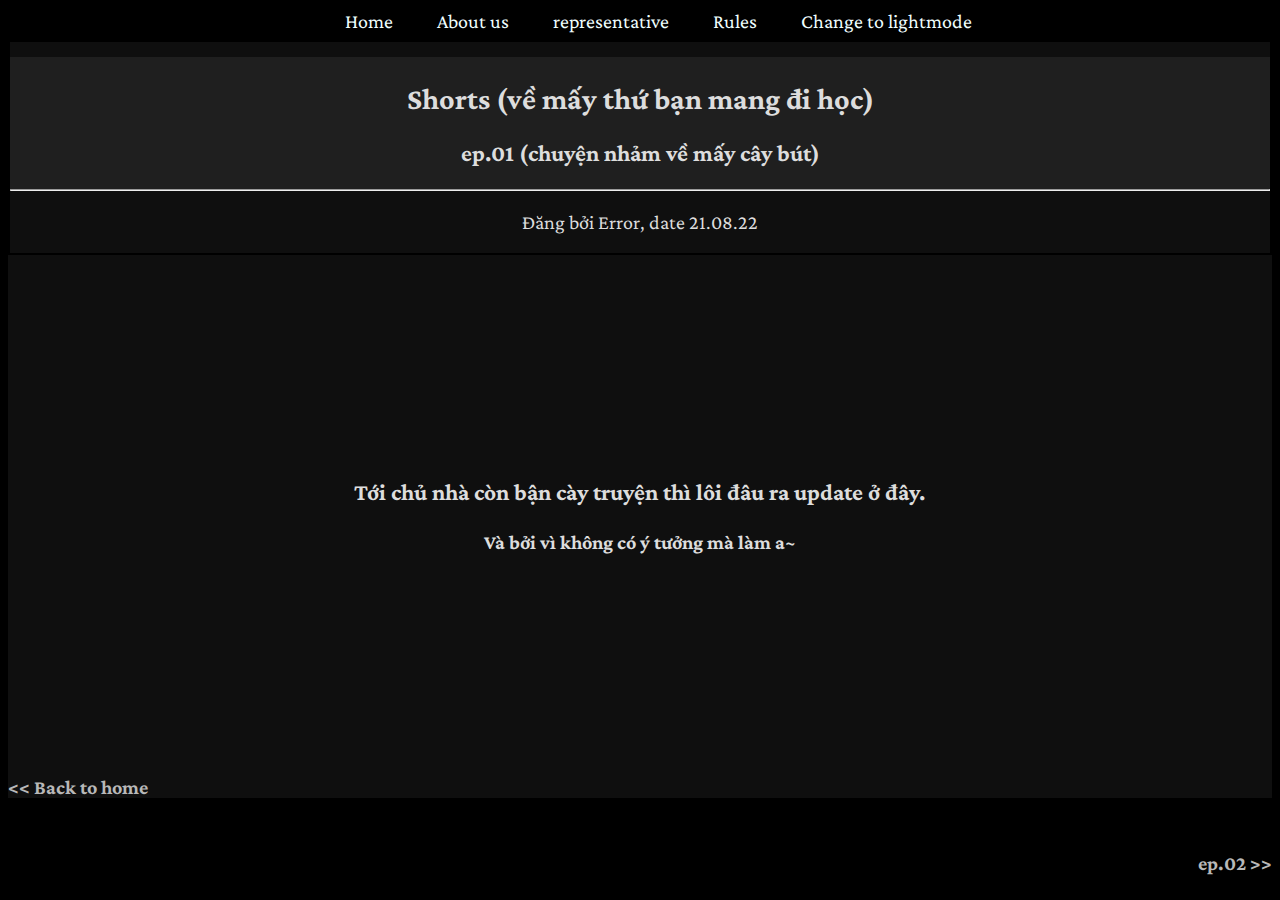
==== ep01.html @ 53e692dd "ErroronDarkmode" ====
!DOCTYPE html>
<html lang="en">
<head>
    <meta charset="UTF-8">
    <meta http-equiv="X-UA-Compatible" content="IE=edge">
    <meta name="viewport" content="width=device-width, initial-scale=1.0">
    <title>Ep01</title>
    <link rel="shortcut icon" href="icon.png">
    <link rel="stylesheet"
          href="https://fonts.googleapis.com/css2?family=Crimson+Pro">
          <link rel="stylesheet" href="./styleer.css">
    <style>
        body {
        font-family: 'Crimson Pro', serif;
        font-size: 20px;
      }

      .columm {
        float: left;
        width: 25%;
    }
    </style>
</head>

<body background="Untitled-1.png">
    <!--navi-bar-->

    <div class="indexS">

    <div class="navi-bar">
        <a href="index.html">Home</a>
        <a href="intro.html">About us</a>
        <a href="respresentative.html">representative</a> 
        <a href="Rules.html">Rules</a>  
        <a href="https://errorovo.github.io/Error/">Change to lightmode</a>
    </div>
    
<div style="border: 2px solid black; text-align: center;">

    <div style=" background-color: rgb(31, 31, 31);">
    <h2 style="padding-top: 25px;">Shorts (về mấy thứ bạn mang đi học)</h2>
    <h3>ep.01 (chuyện nhảm về mấy cây bút)</h3> <hr>
</div>

    <p class="alignContent">Đăng bởi Error, date 21.08.22</p>
</div>


    <!--content here-->
    <div class="alignContent"  style="padding-top: 200px; padding-bottom: 170px;"> 
        <h3>Tới chủ nhà còn bận cày truyện thì lôi đâu ra update ở đây.</h3>
        <h4>Và bởi vì không có ý tưởng mà làm a~</h4>
    </div>

    <!-- prev-->
<div>
    <a href="index.html"><h4 style="color: rgb(184, 184, 184)"><< Back to home</h4></a>
</div>

    <!--next-->
    <div>
        <a href=""><h4 style="color: rgb(184, 184, 184); float: right;">ep.02 >></h4></a>
    </div>

</div>
</body>
---- styleer.css ----
a{
    margin:0 20px ; color: azure; text-decoration: none
}

.navi-bar {
    position: fixed;
     background-color: black;
     text-align: center;
      padding: 10px;
       width: 100%;
        top: 0%;
}

.footer-it {
    display: flex;
    justify-content:space-evenly;
    flex-wrap: wrap;
    
    color: azure;
    background-color: rgb(29, 29, 29);
    padding: 20px;
    border: 2px dashed rgb(184, 184, 184);
}

.alignContent {
    text-align: center;
    text-decoration: none;
}

.linkin {
    display: flex;
    justify-content: space-around;
    flex-direction: row;
    float: left;
}

.linkin:hover {
    border: 2px solid black;
}

.descr {
    float: left;
    width: 25%;
    color: black;
    text-align: center;
    border: 2px solid rgb(184, 184, 184);
  }

.ep {
    color: black;
}

.ep:hover {
        border: 2px solid black;
}

.update {
    color: black;
    width: 460px;
    height: 170px;
    overflow-x: hidden;
    overflow-y: auto;
    text-align: center;
}

.indexS {
    color: rgb(221, 221, 221);
    background-color: rgb(15, 15, 15);
}

.warn {
    border: 2px solid black;
}

::-webkit-scrollbar {
    width: 7px;
  }

/* Handle */
::-webkit-scrollbar-thumb {
    background: rgb(116, 116, 116); 
    border-radius: 7px;
  }
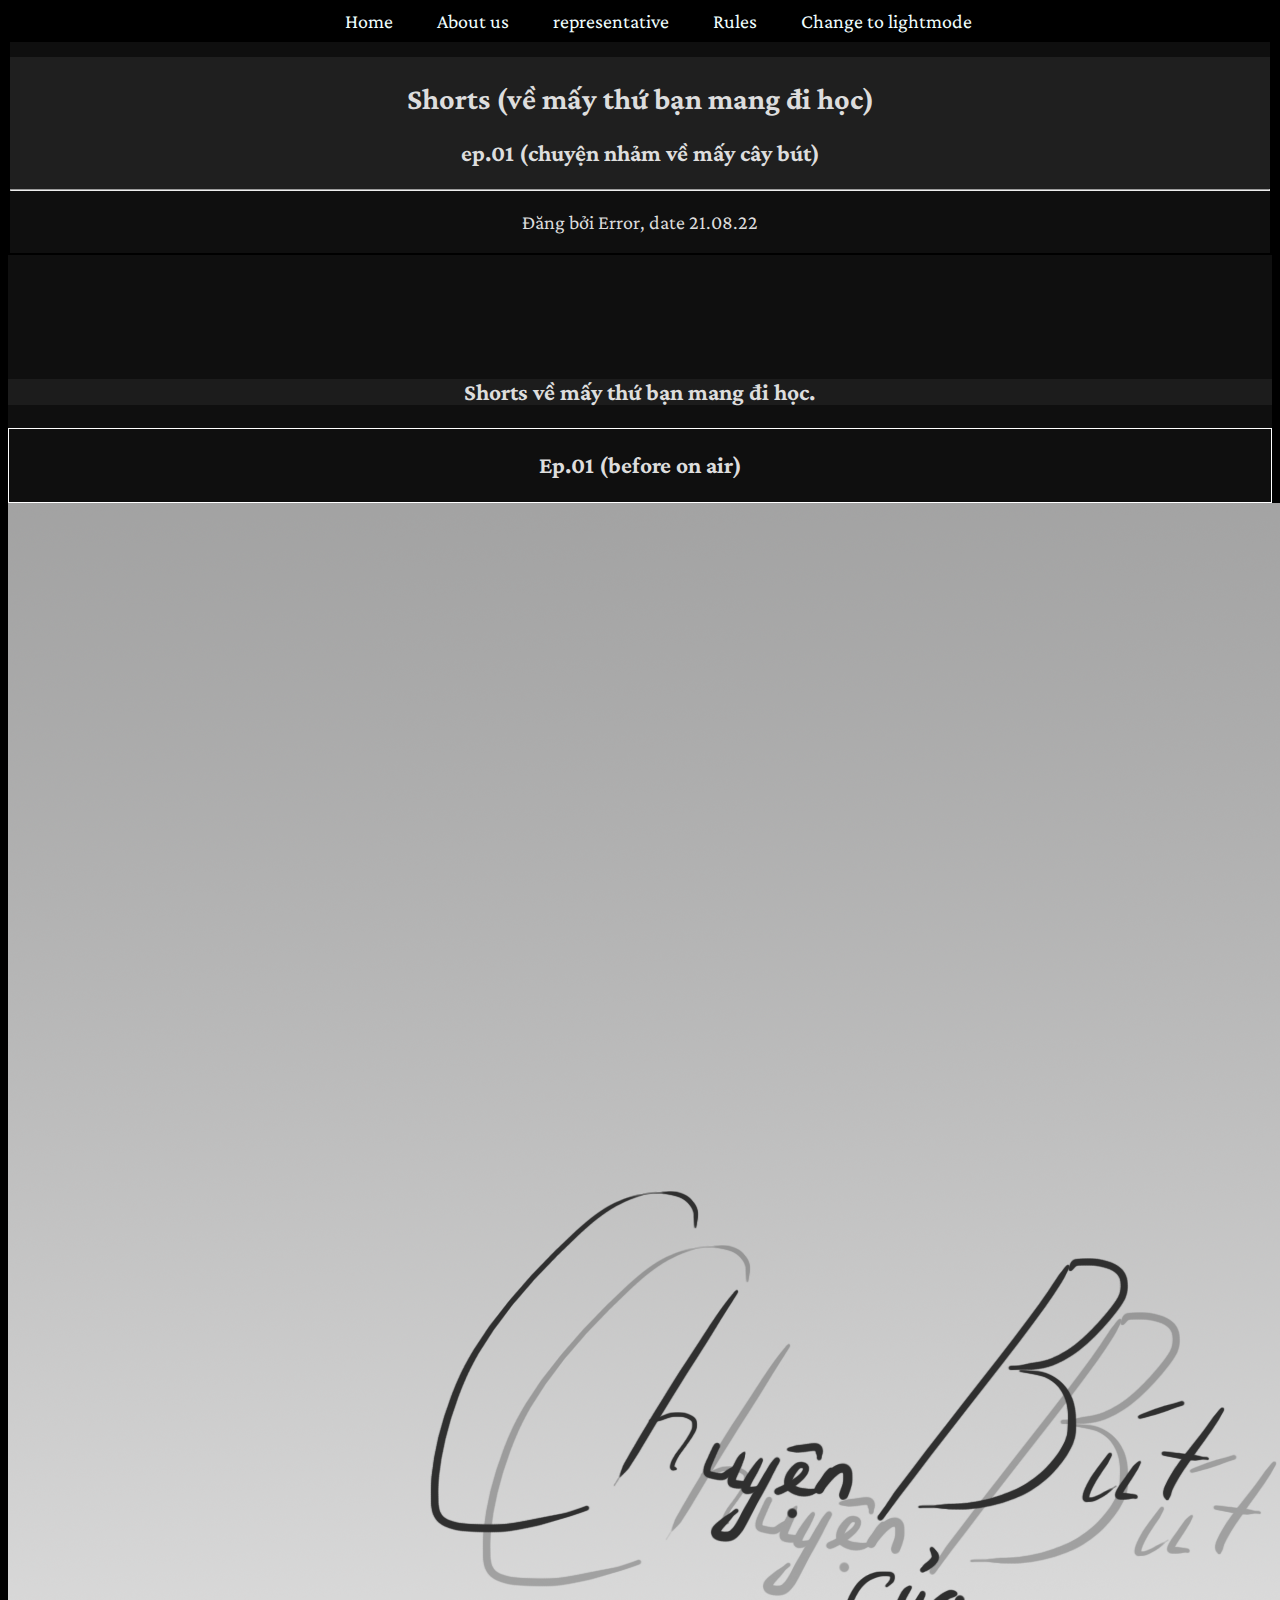
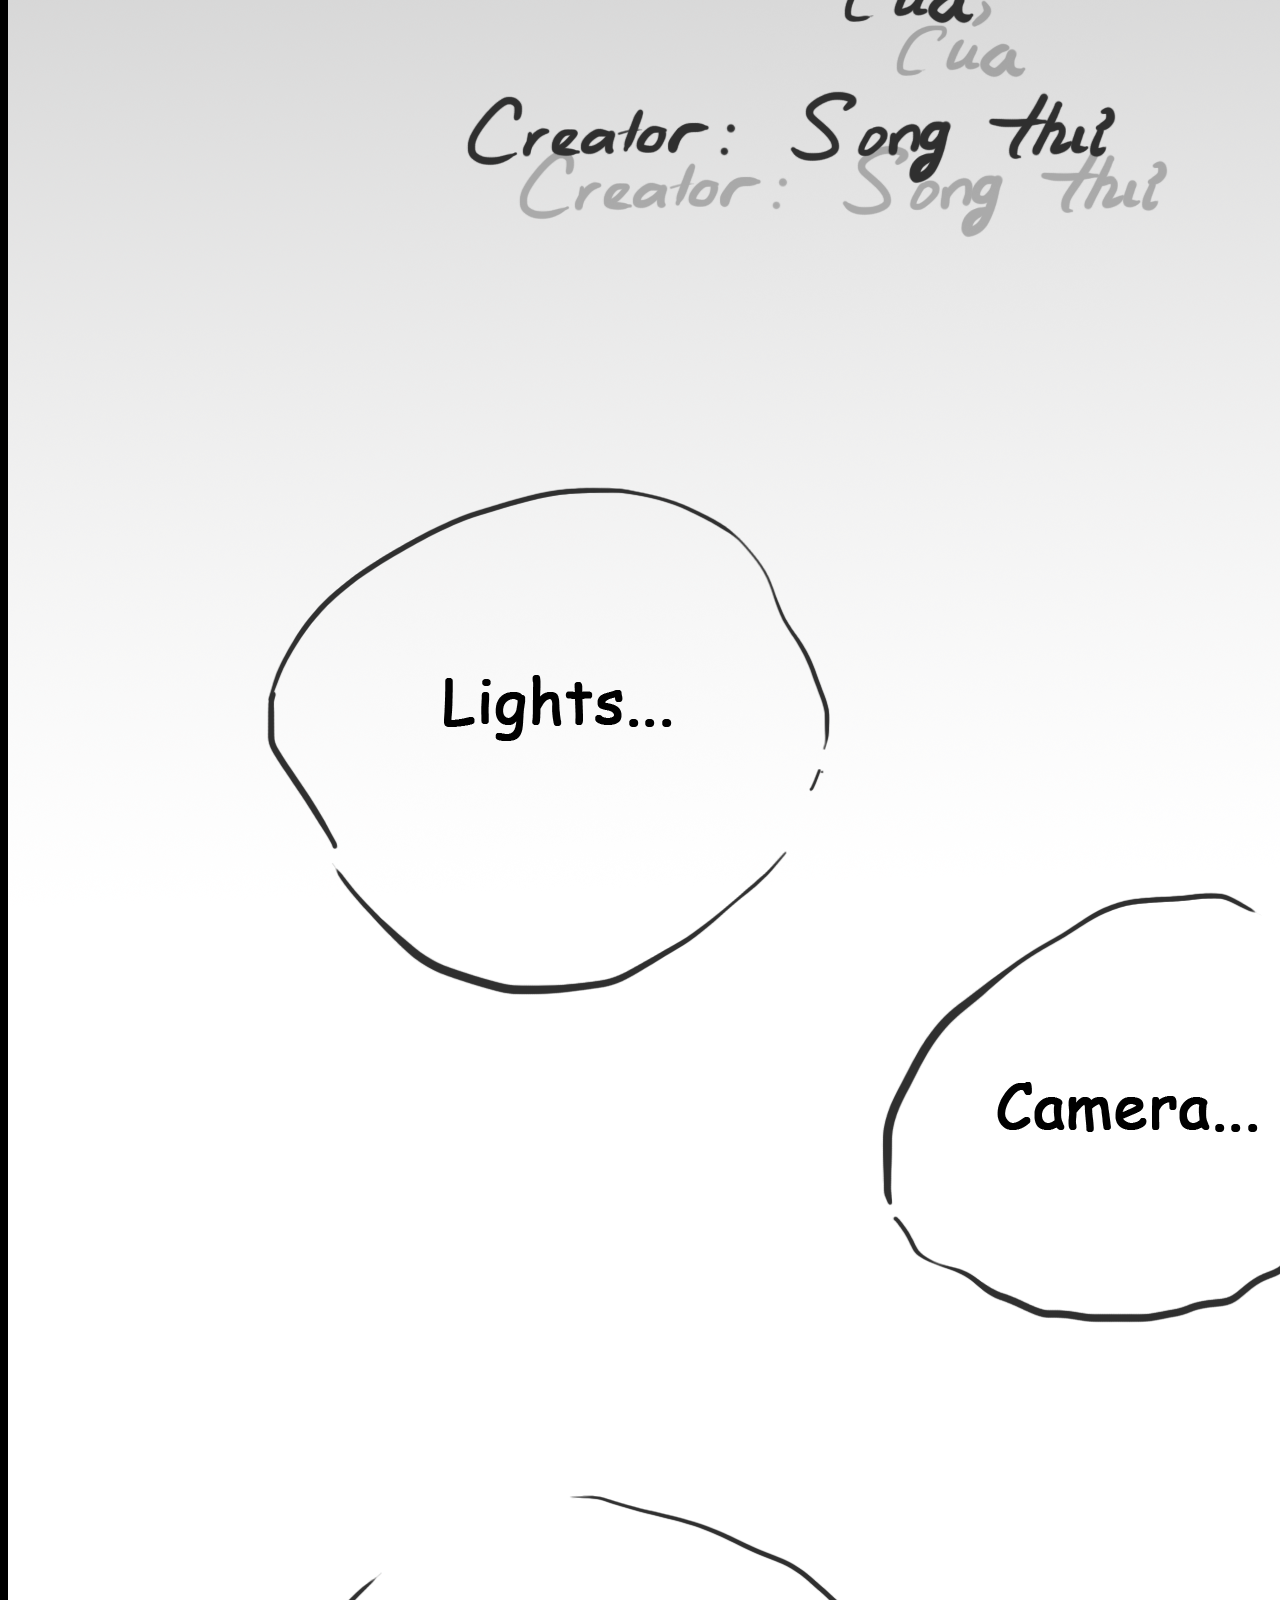
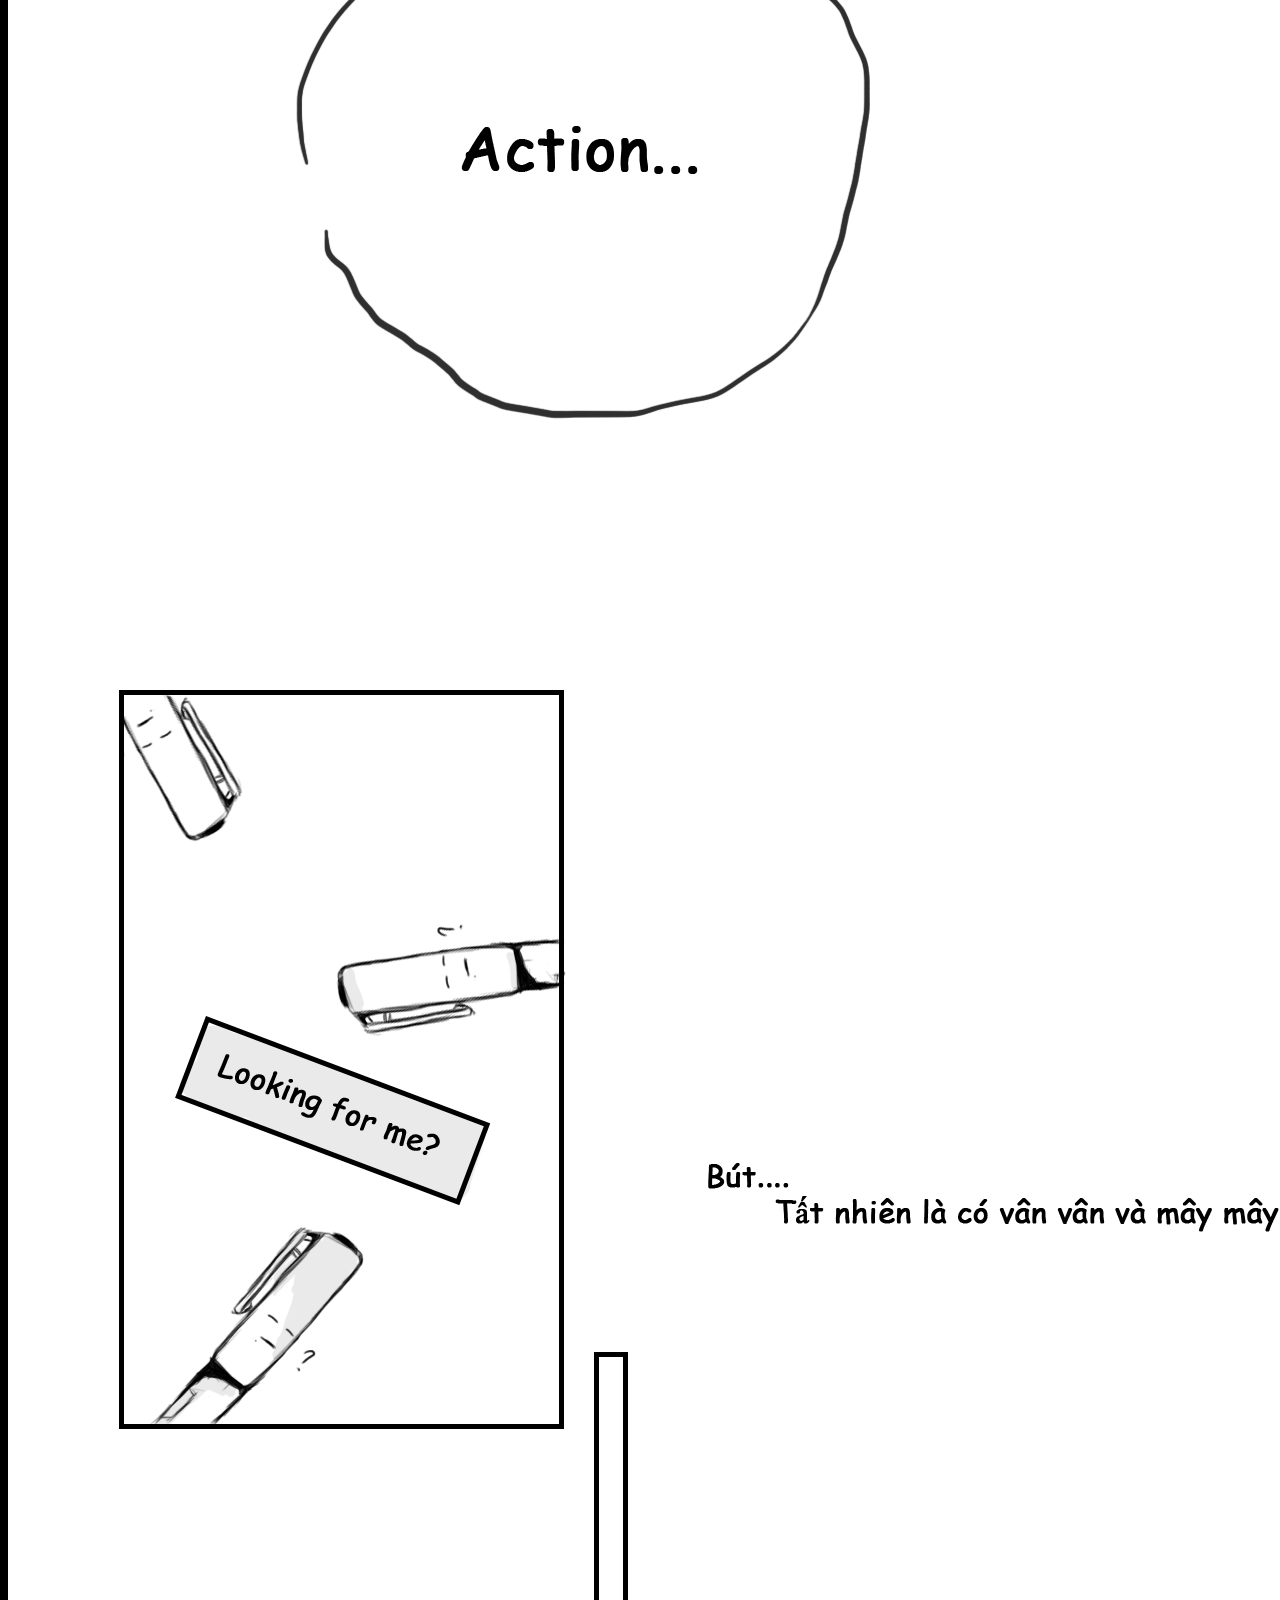
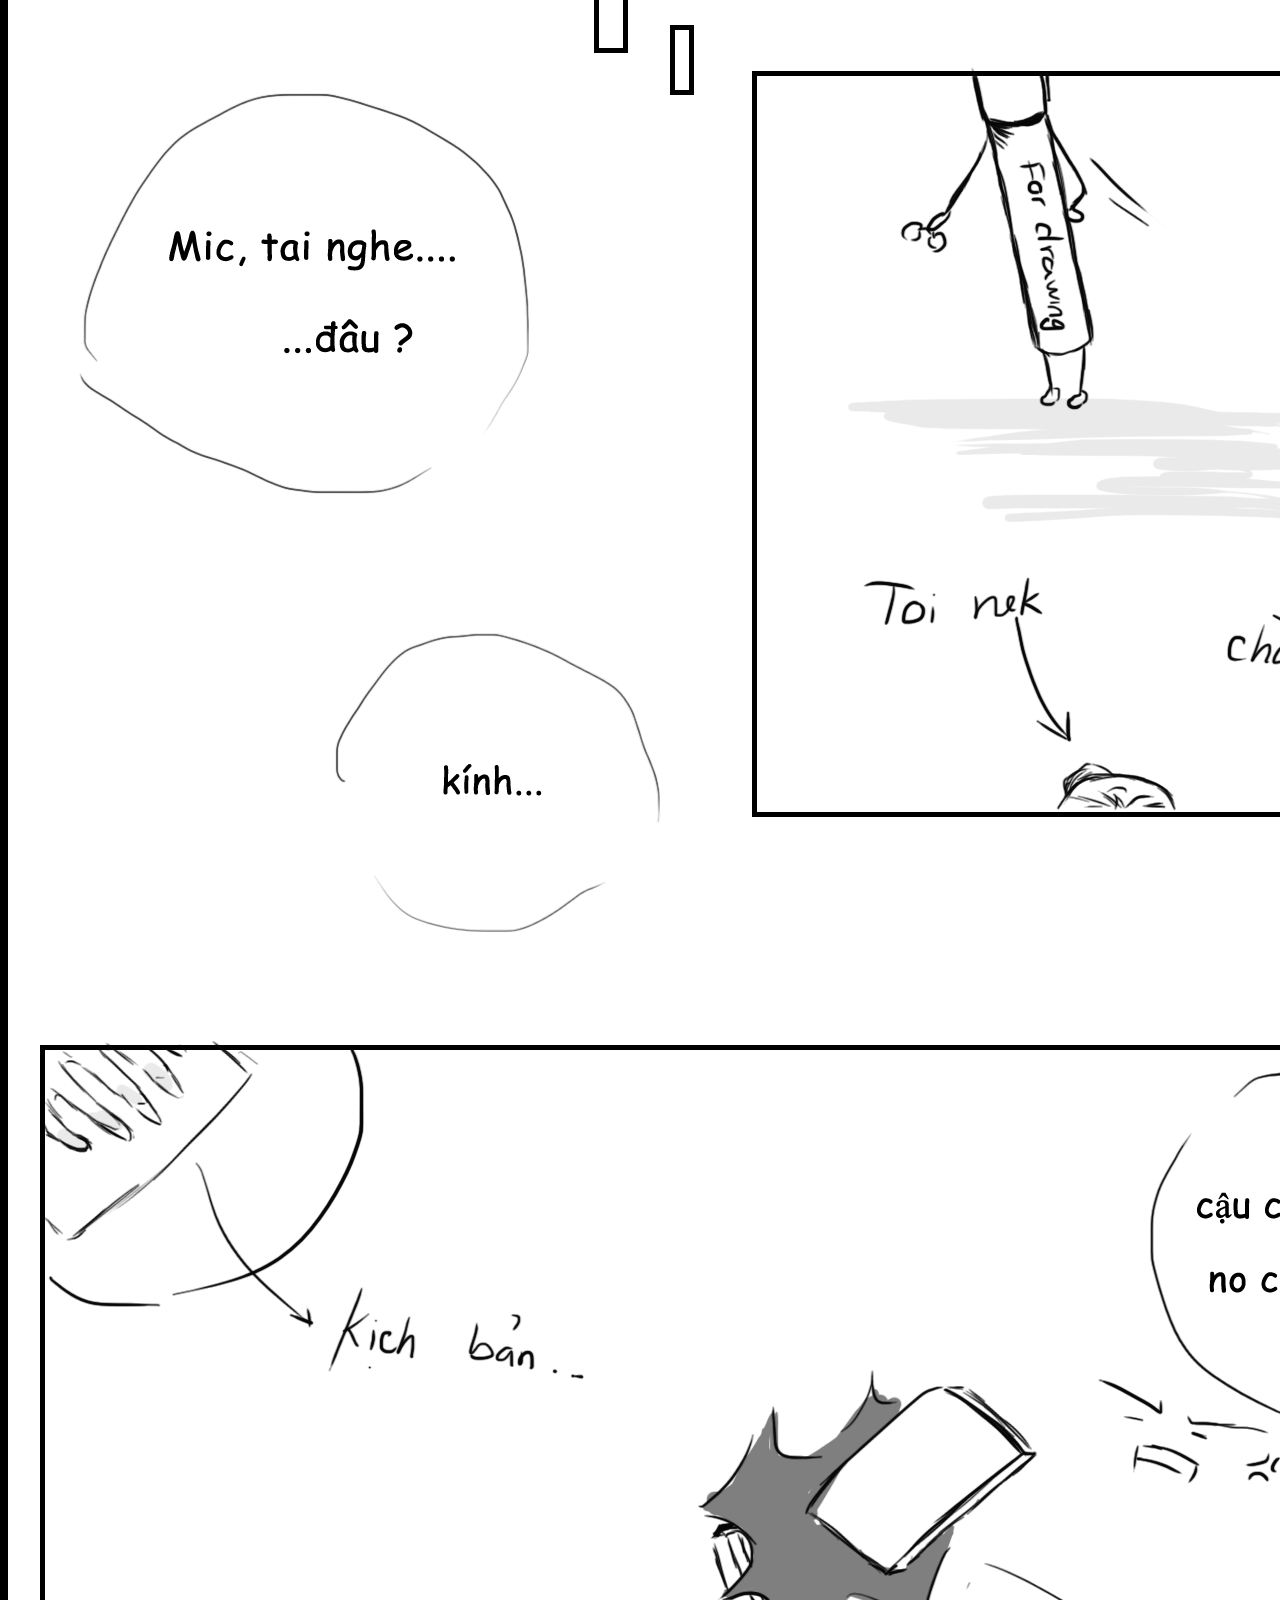
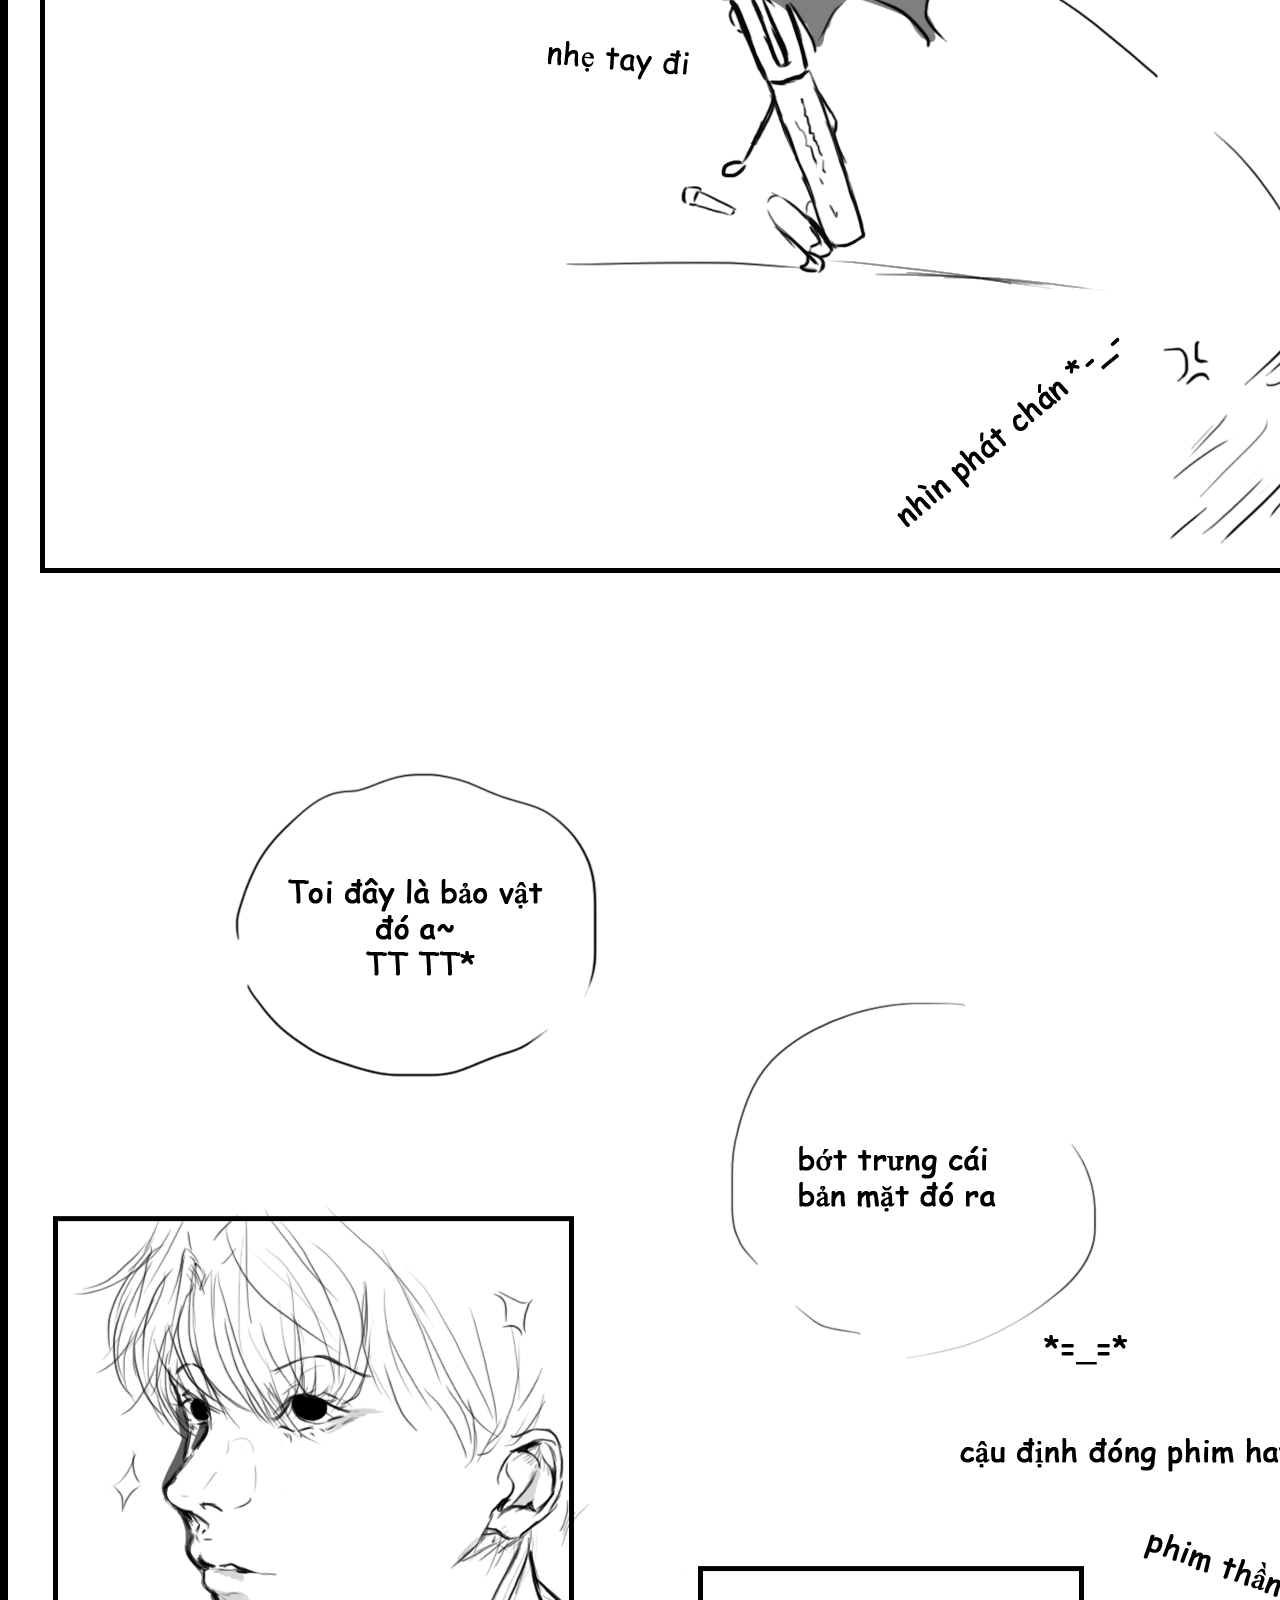
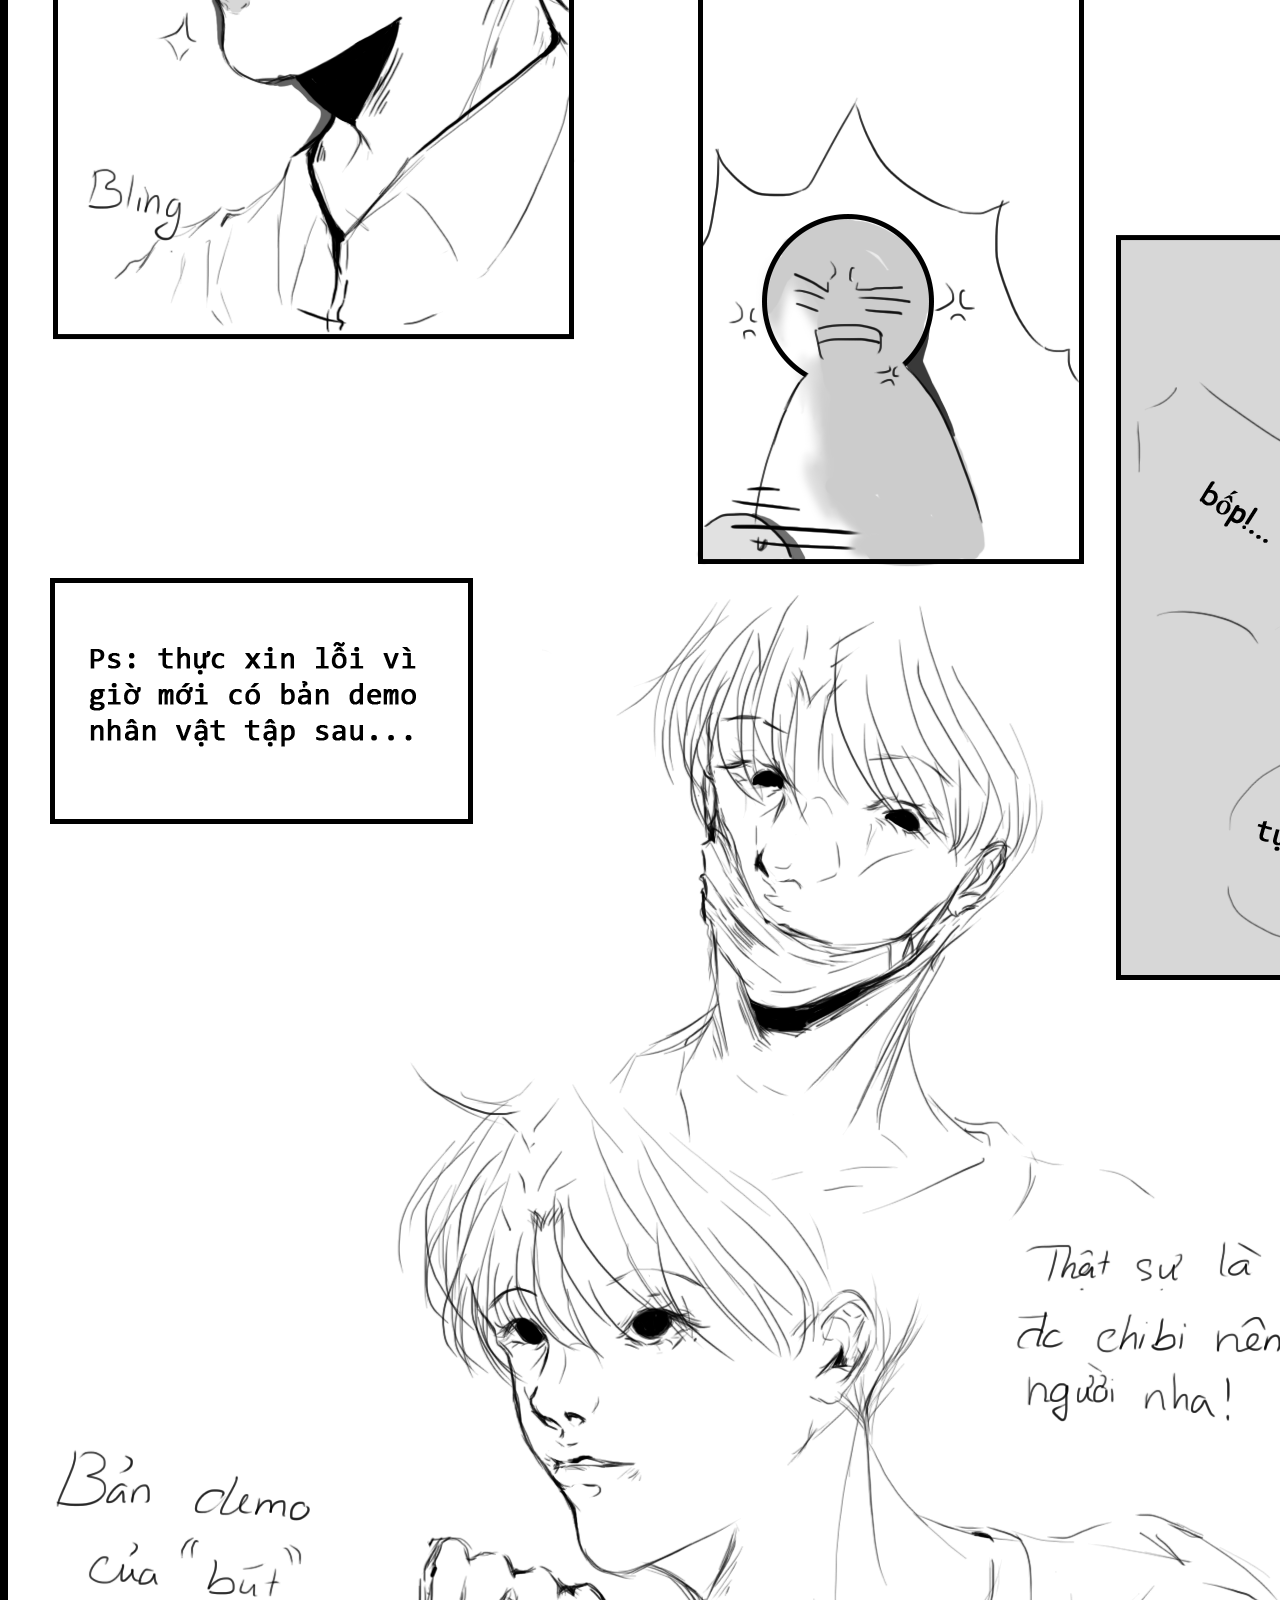
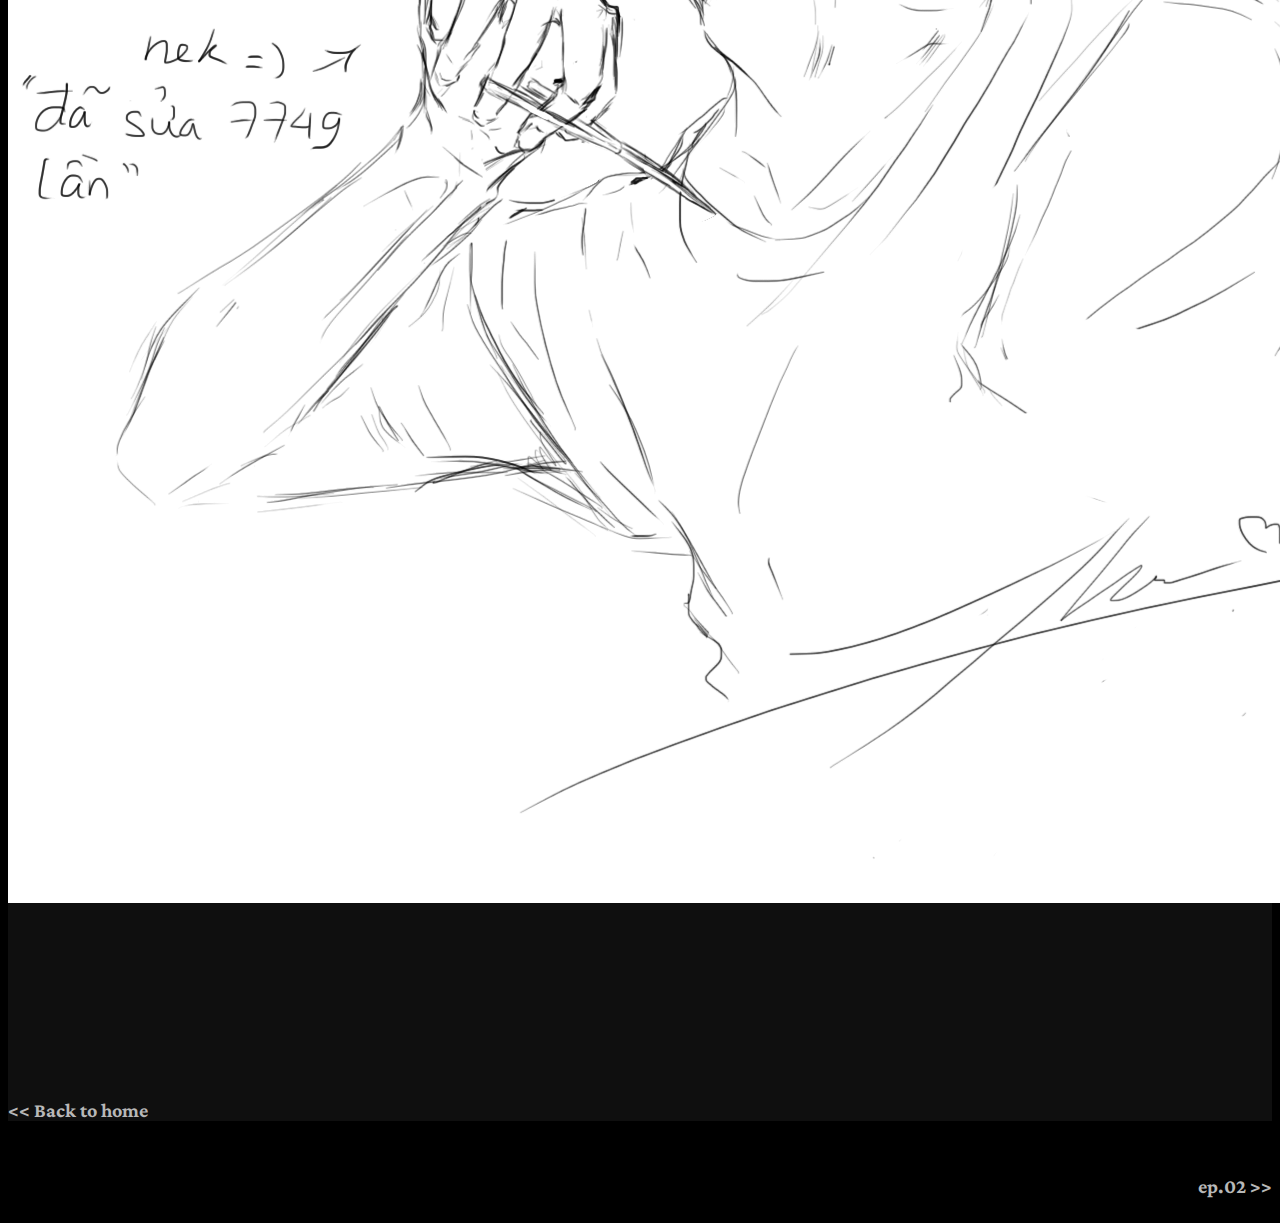
==== commit 071b8dae: "ErroronDarkmode" ====
--- a/ep01.html
+++ b/ep01.html
@@ -32,7 +32,7 @@
         <a href="intro.html">About us</a>
         <a href="respresentative.html">representative</a> 
         <a href="Rules.html">Rules</a>  
-        <a href="https://errorovo.github.io/Error/">Change to lightmode</a>
+        <a href="https://errorovo.github.io/Error/ep01.html">Change to lightmode</a>
     </div>
     
 <div style="border: 2px solid black; text-align: center;">
@@ -47,9 +47,14 @@
 
 
     <!--content here-->
-    <div class="alignContent"  style="padding-top: 200px; padding-bottom: 170px;"> 
-        <h3>Tới chủ nhà còn bận cày truyện thì lôi đâu ra update ở đây.</h3>
-        <h4>Và bởi vì không có ý tưởng mà làm a~</h4>
+    <div class="alignContent"  style="padding-top: 100px; padding-bottom: 170px;"> 
+        <h3 style="background-color: rgba(34, 34, 34, 0.7);">Shorts về mấy thứ bạn mang đi học.</h3>
+        <!--content include webtoon-->
+        <div class="indexS" style="border: 1px solid white;">
+            <h3>Ep.01 (before on air) </h3>
+        </div>
+
+<img src="pg01.png" alt="">
     </div>
 
     <!-- prev-->
--- a/styleer.css
+++ b/styleer.css
@@ -9,6 +9,7 @@
       padding: 10px;
        width: 100%;
         top: 0%;
+        flex-wrap: wrap;
 }
 
 .footer-it {
@@ -44,6 +45,7 @@
     color: black;
     text-align: center;
     border: 2px solid rgb(184, 184, 184);
+    flex-wrap: wrap;
   }
 
 .ep {
@@ -66,6 +68,7 @@
 .indexS {
     color: rgb(221, 221, 221);
     background-color: rgb(15, 15, 15);
+    flex-wrap: wrap;
 }
 
 .warn {
@@ -80,5 +83,6 @@
 ::-webkit-scrollbar-thumb {
     background: rgb(116, 116, 116); 
     border-radius: 7px;
-  }
+    flex-wrap: wrap;
+}
   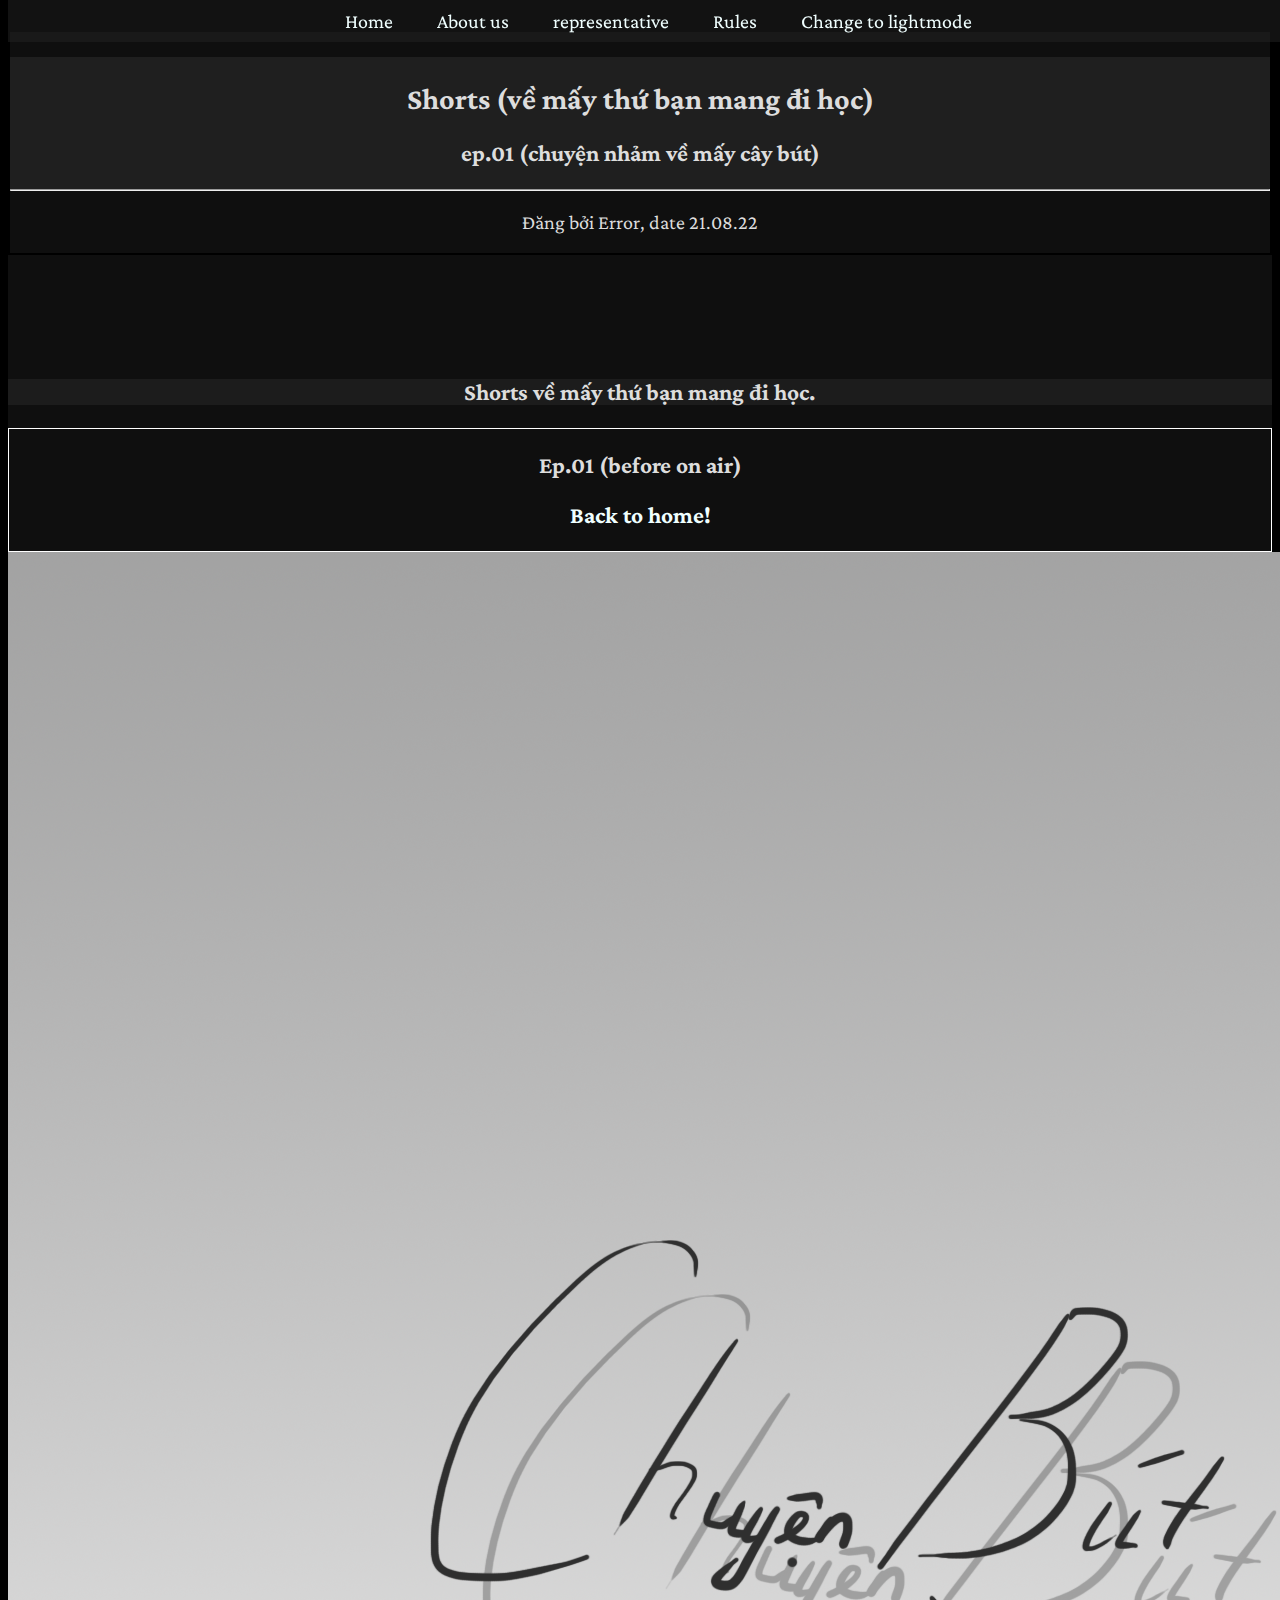
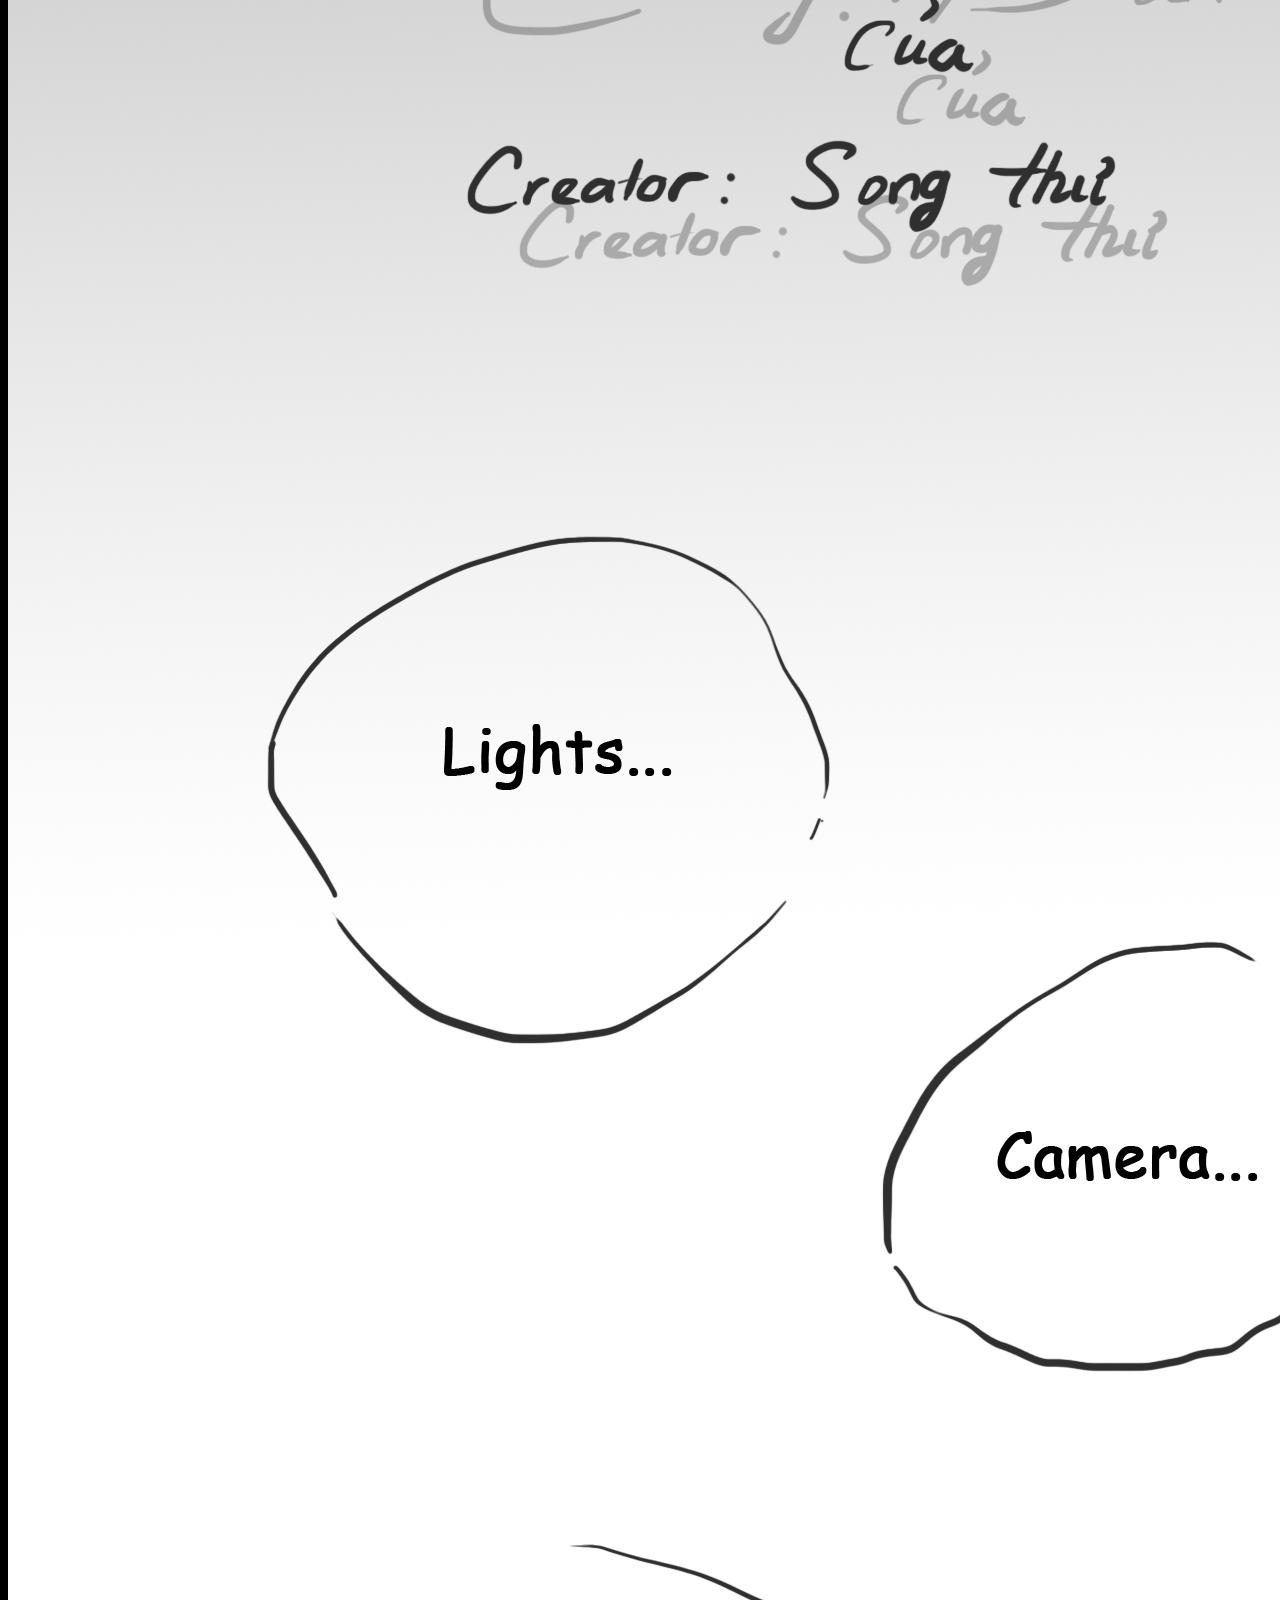
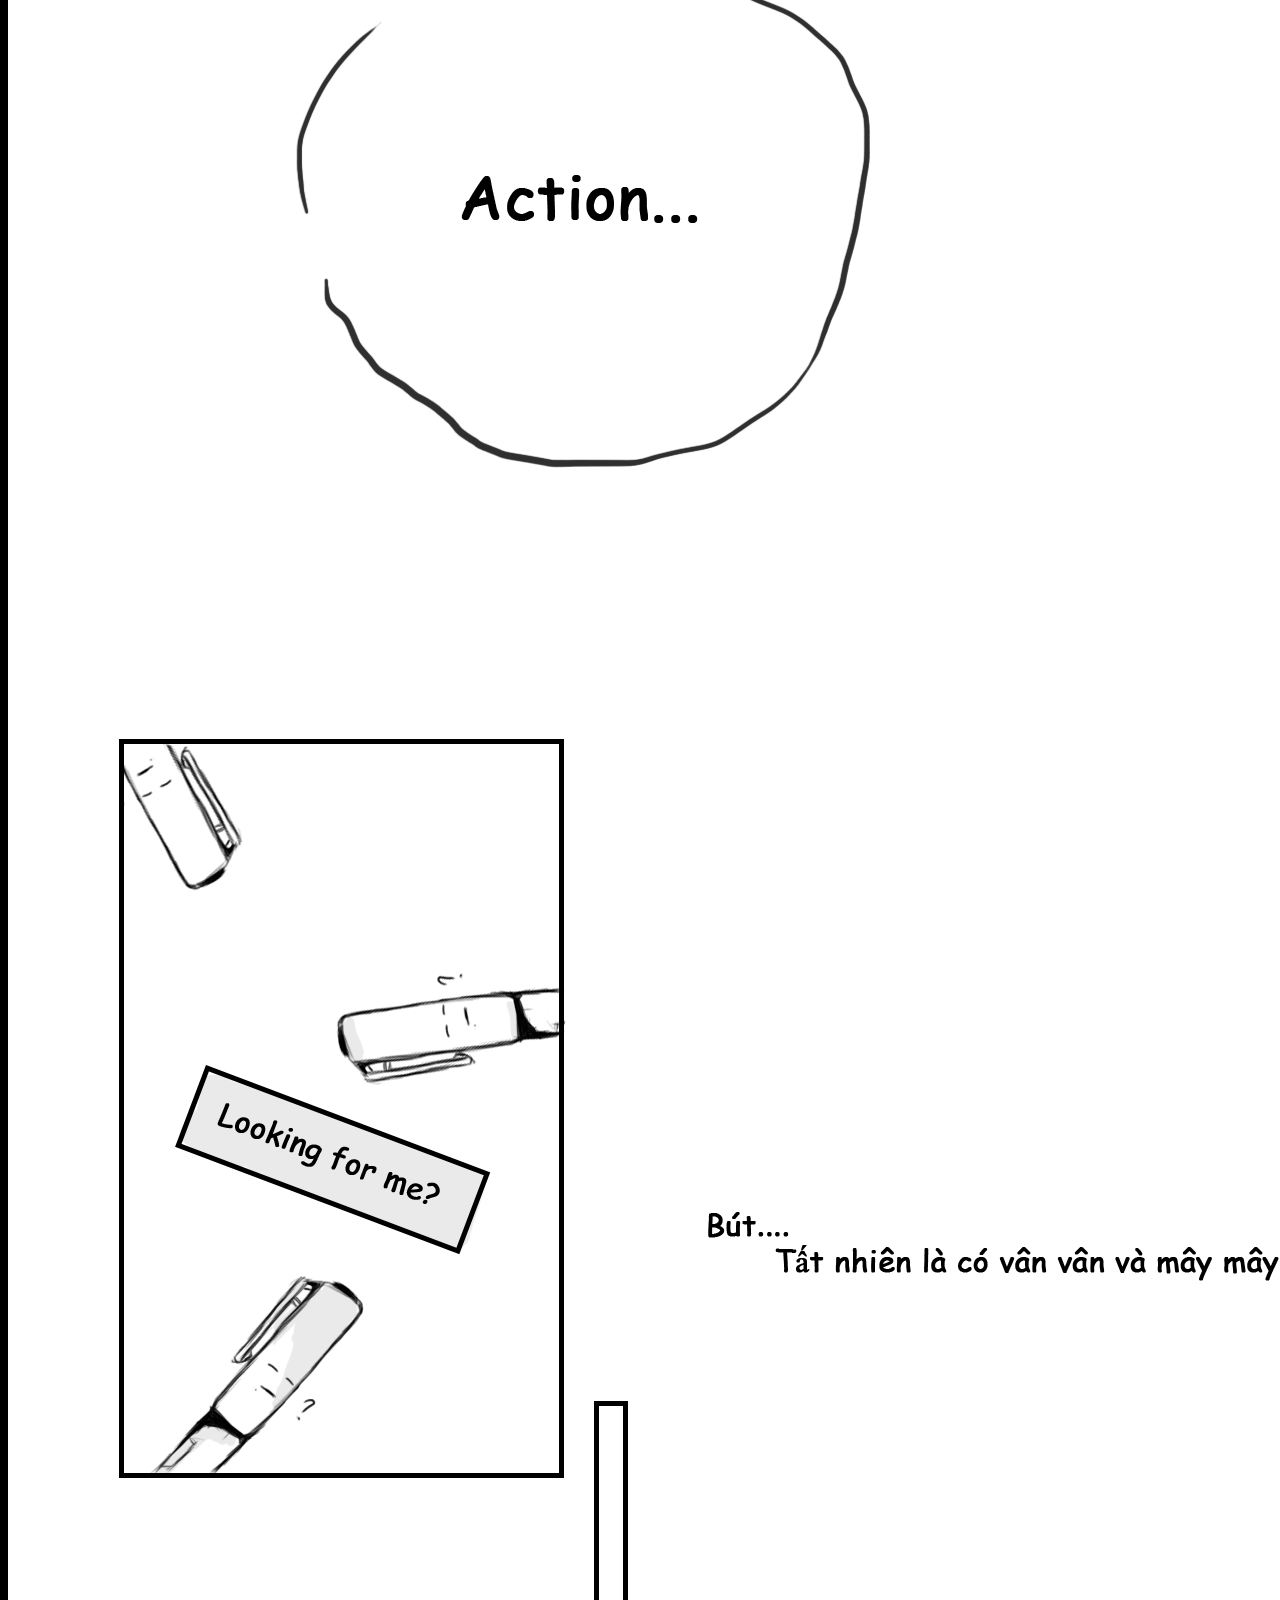
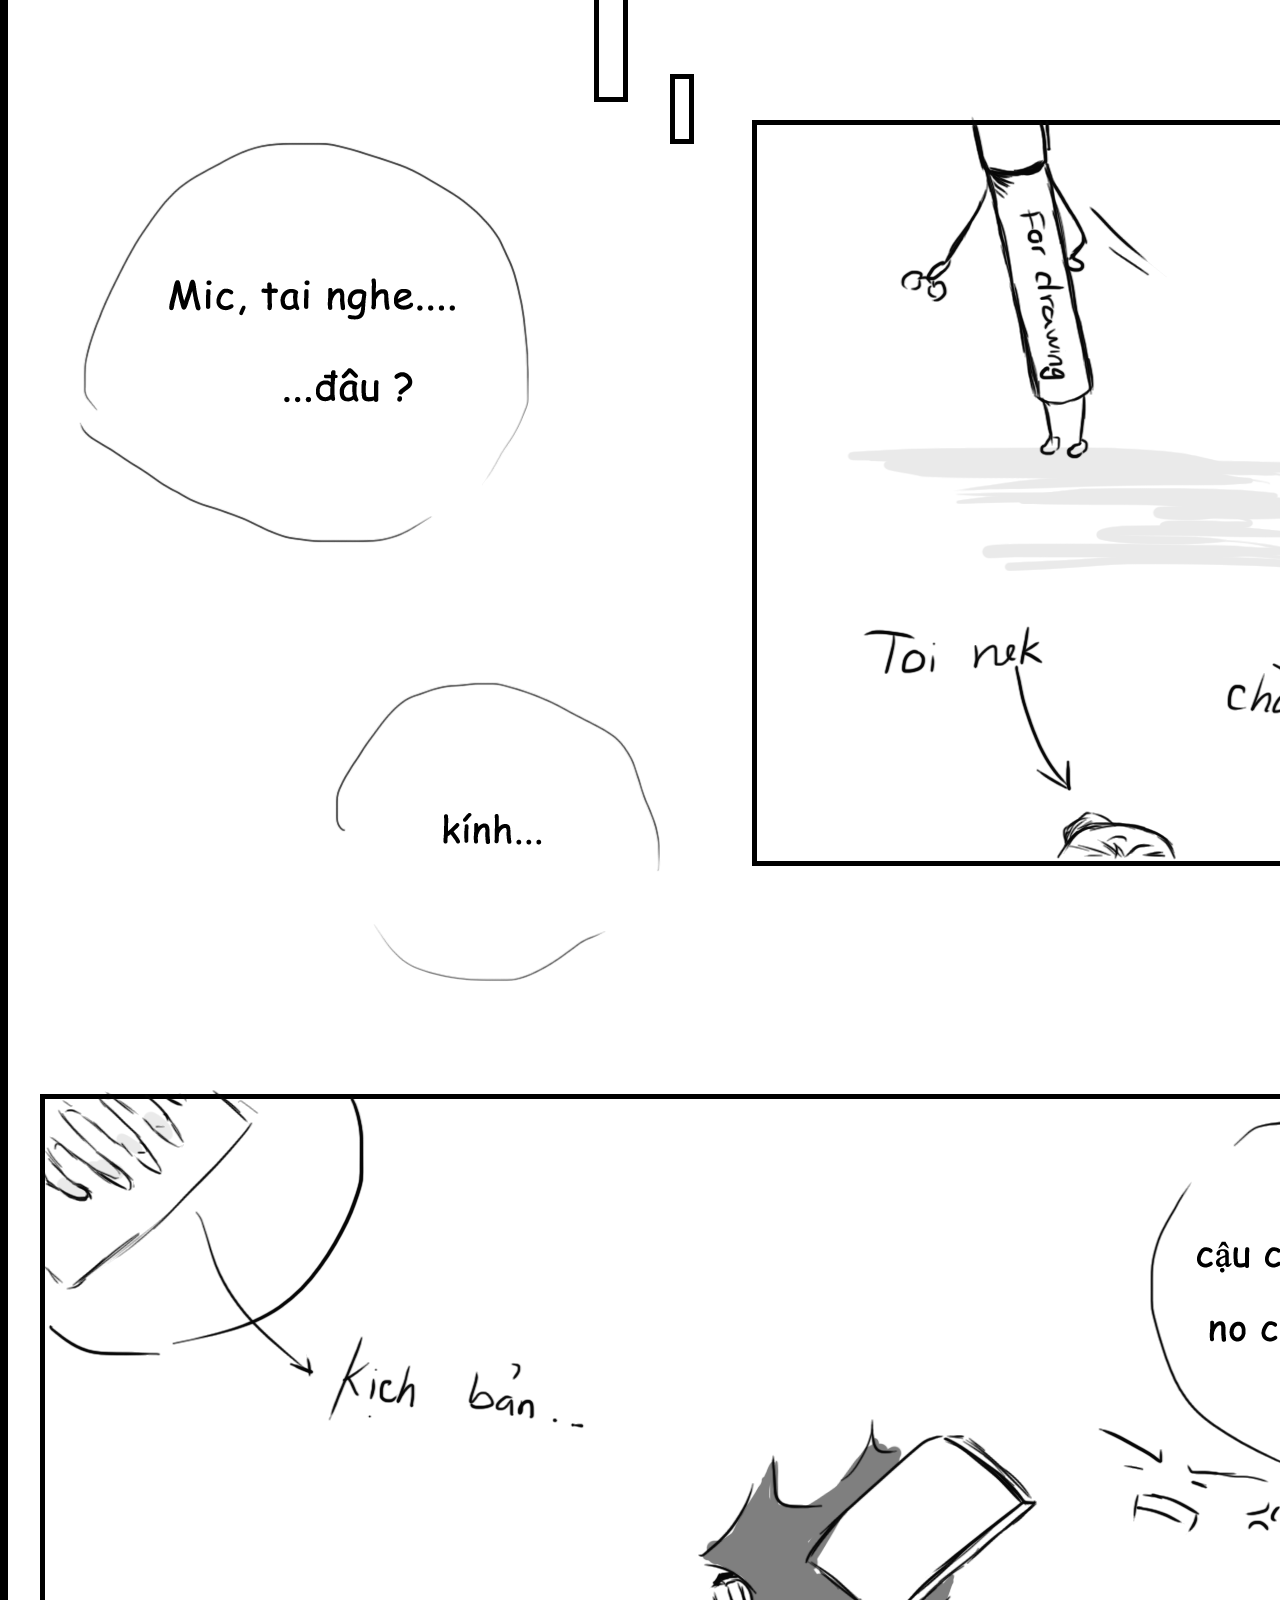
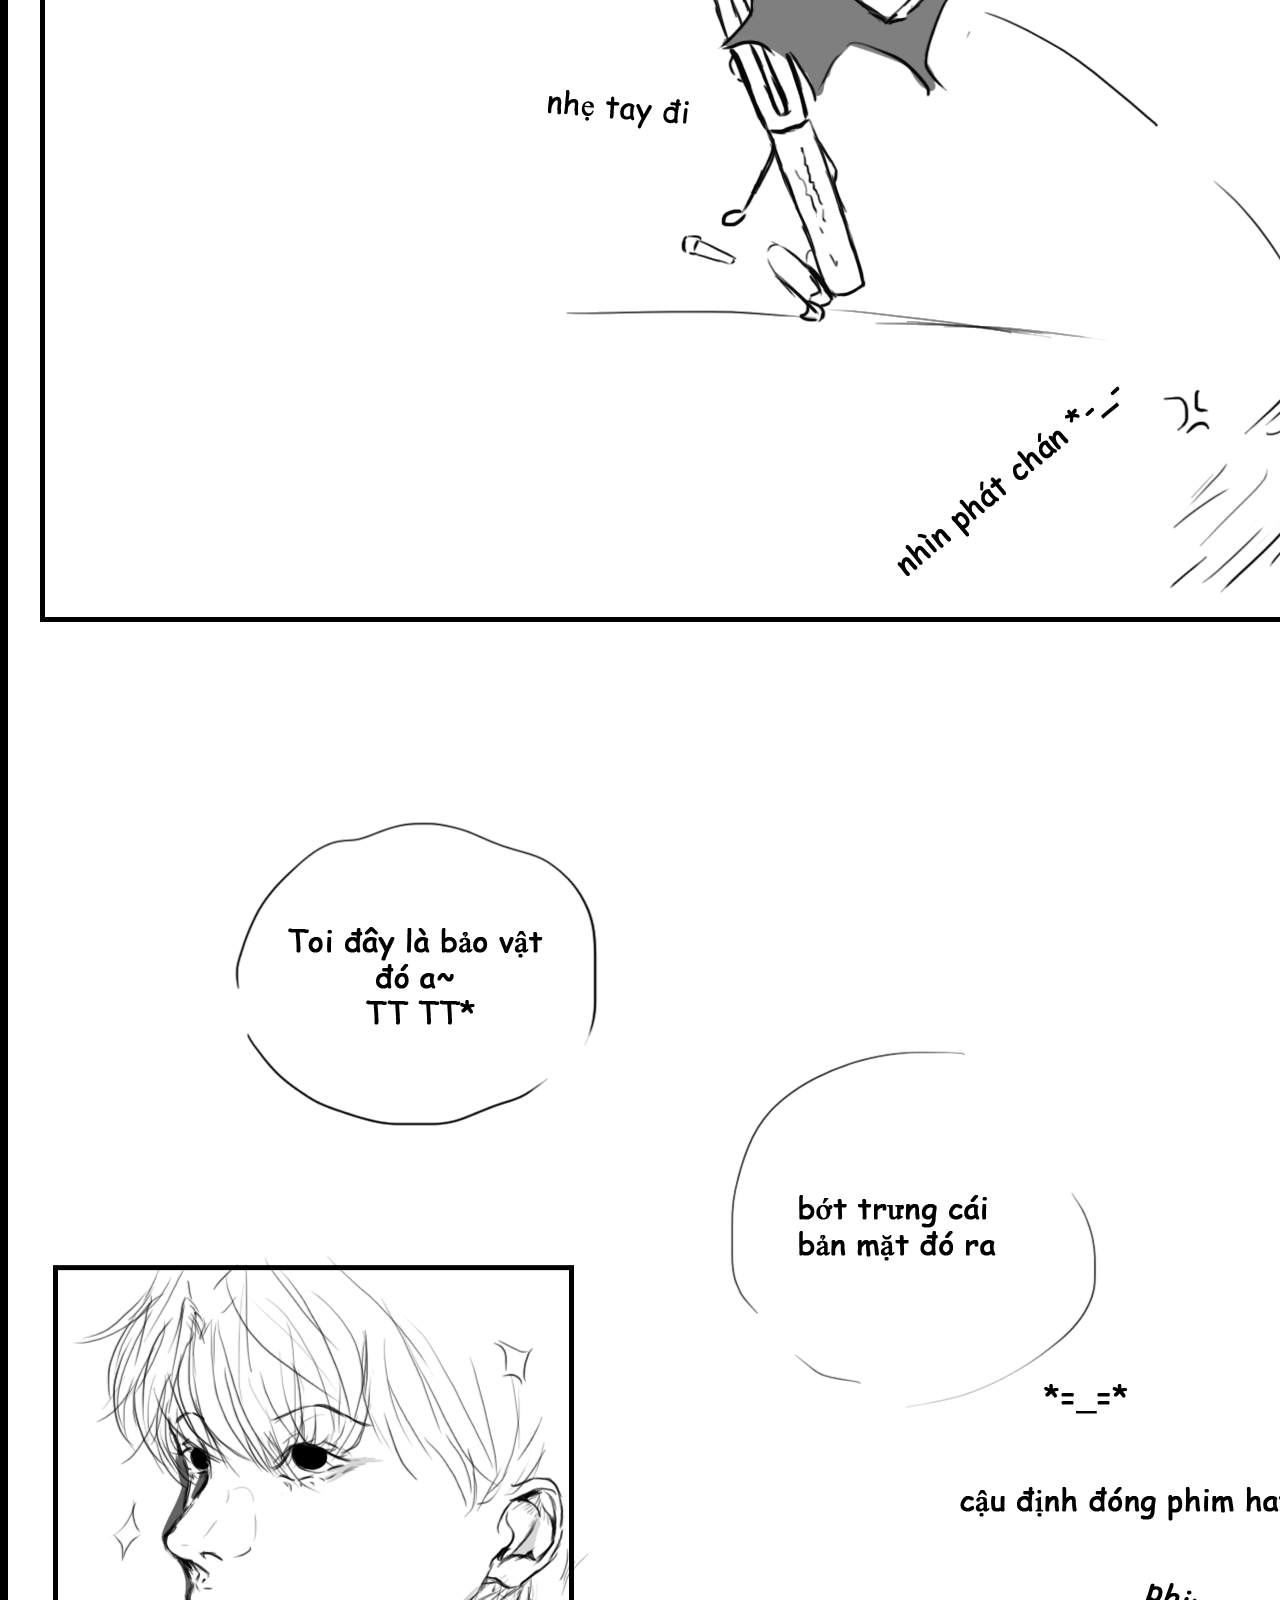
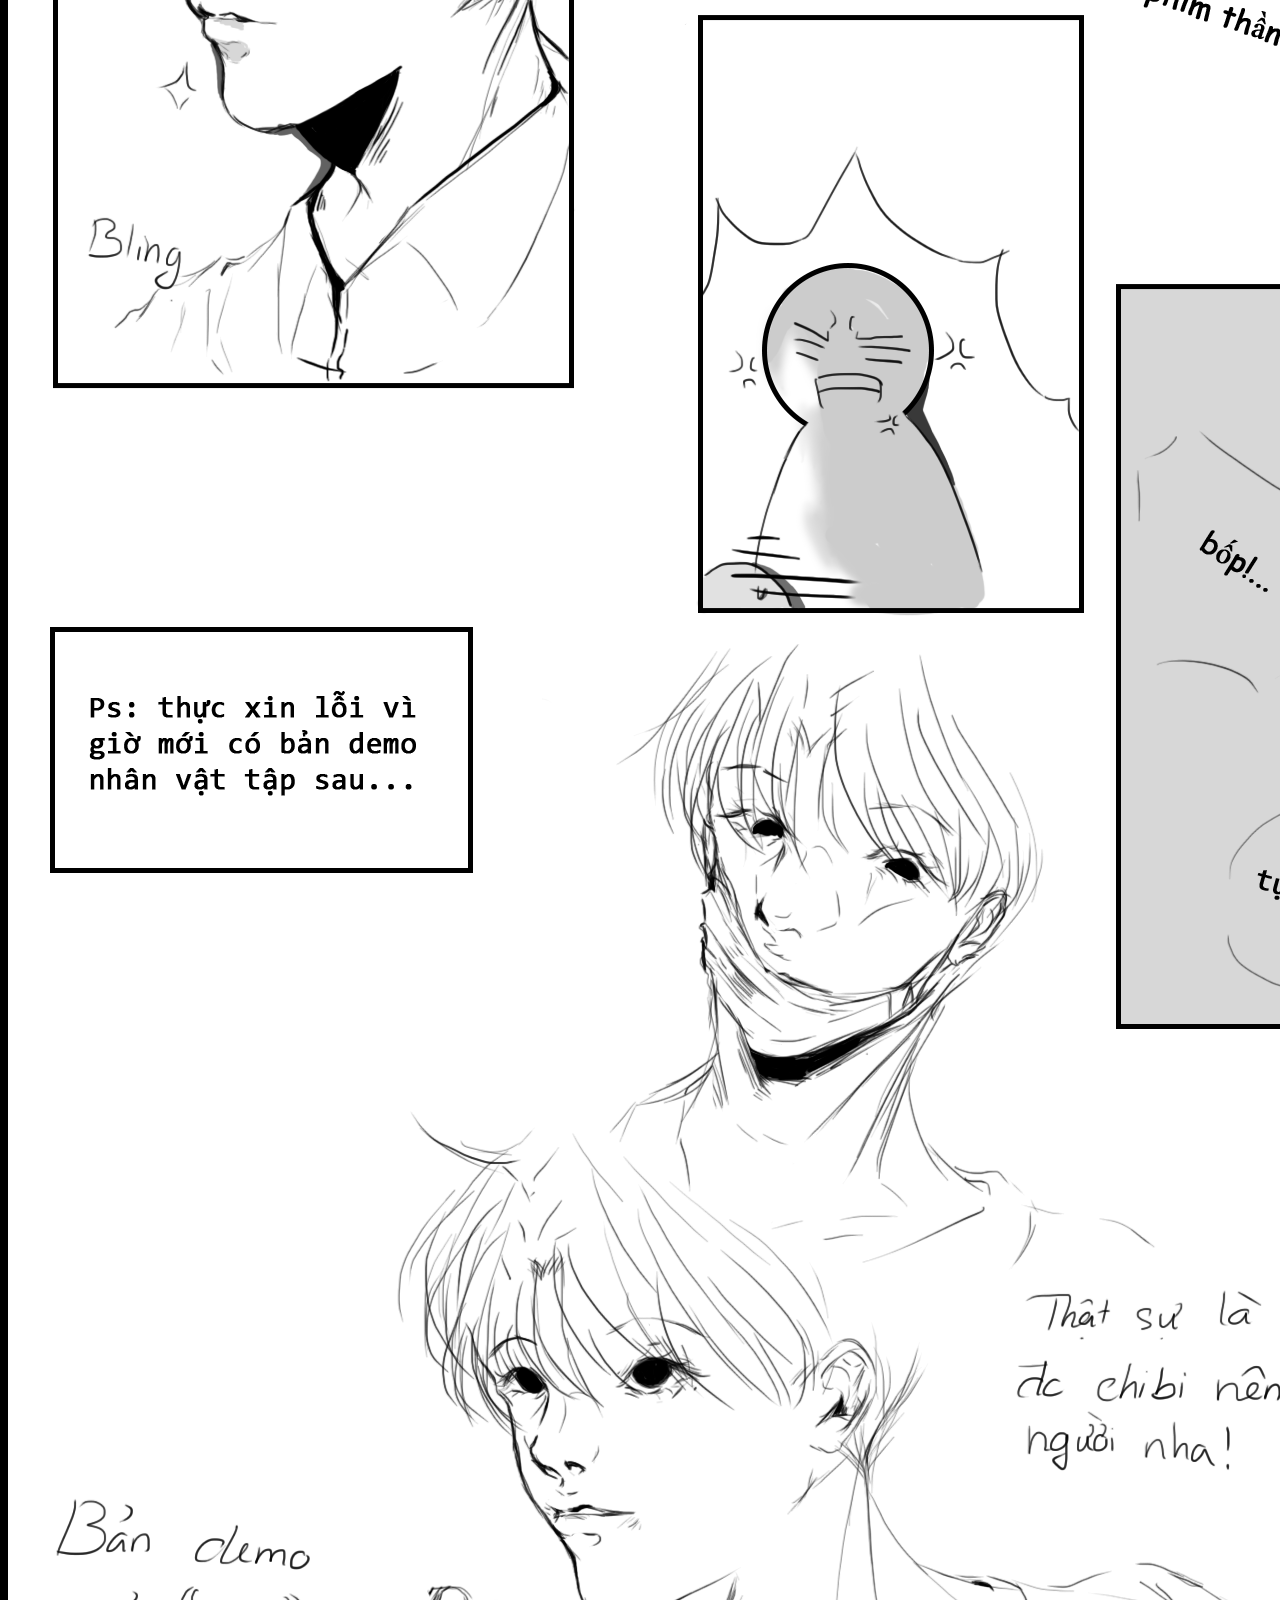
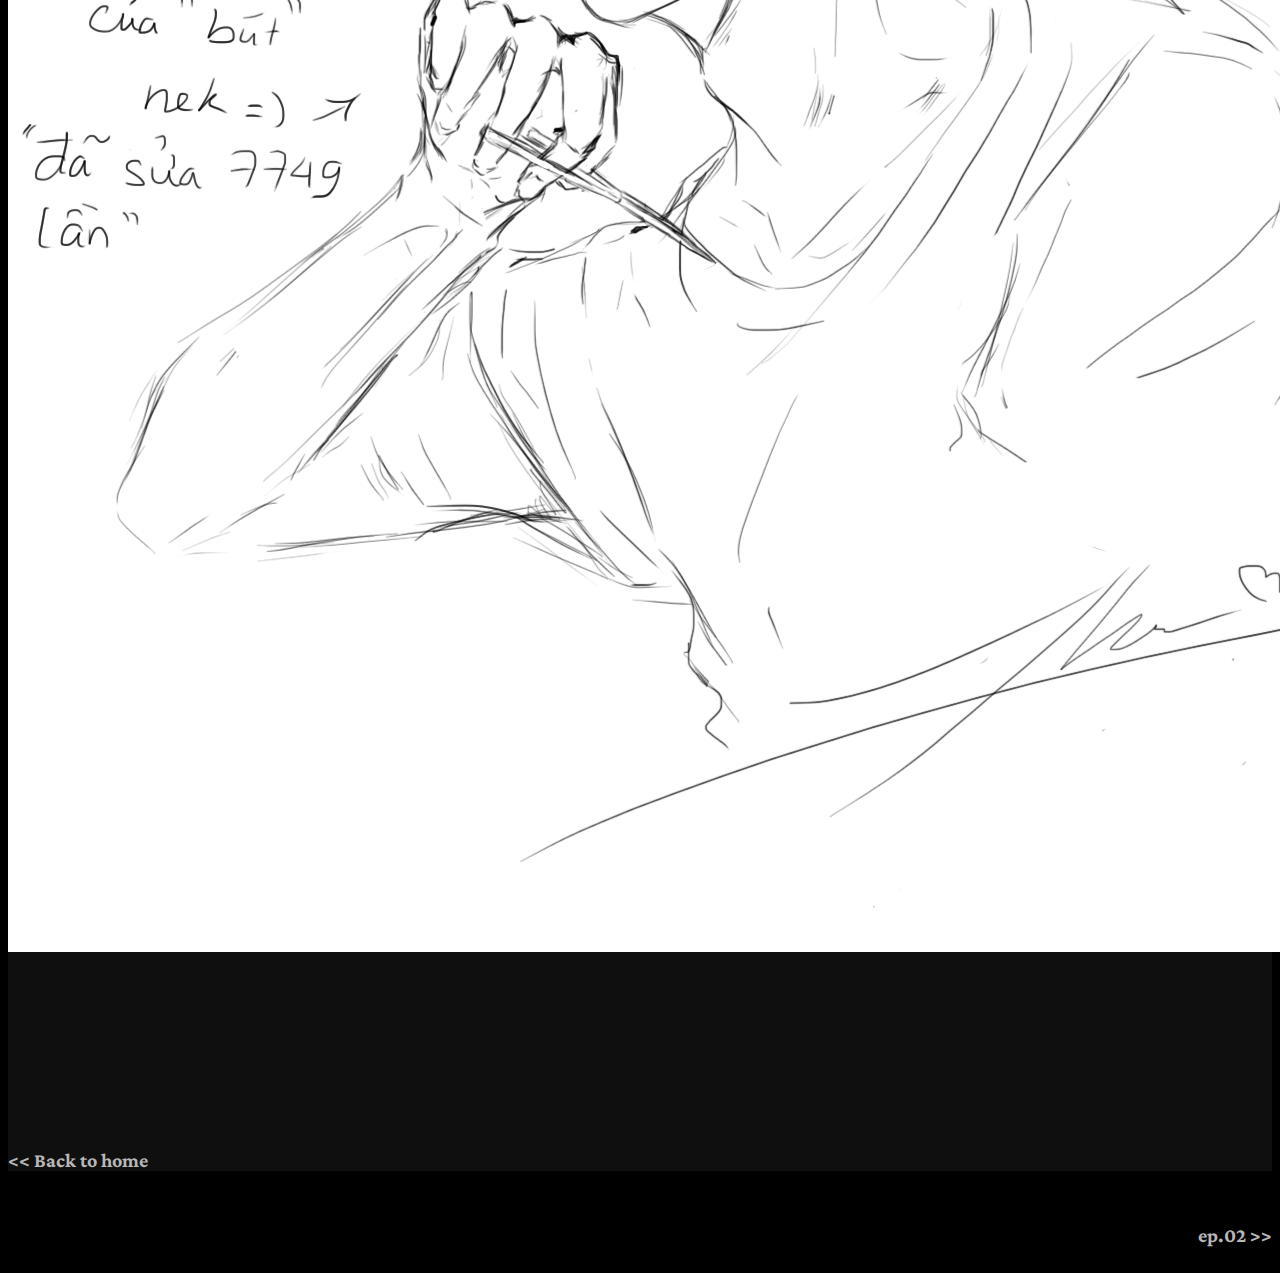
==== commit 96dd70b8: "ErroronDarkmode" ====
--- a/ep01.html
+++ b/ep01.html
@@ -52,6 +52,7 @@
         <!--content include webtoon-->
         <div class="indexS" style="border: 1px solid white;">
             <h3>Ep.01 (before on air) </h3>
+            <a href="index.html"><h3>Back to home!</h3></a>
         </div>
 
 <img src="pg01.png" alt="">
--- a/styleer.css
+++ b/styleer.css
@@ -4,12 +4,13 @@
 
 .navi-bar {
     position: fixed;
-     background-color: black;
+     background-color: rgba(36, 36, 36, 0.5);
      text-align: center;
       padding: 10px;
        width: 100%;
         top: 0%;
         flex-wrap: wrap;
+        float: left;
 }
 
 .footer-it {
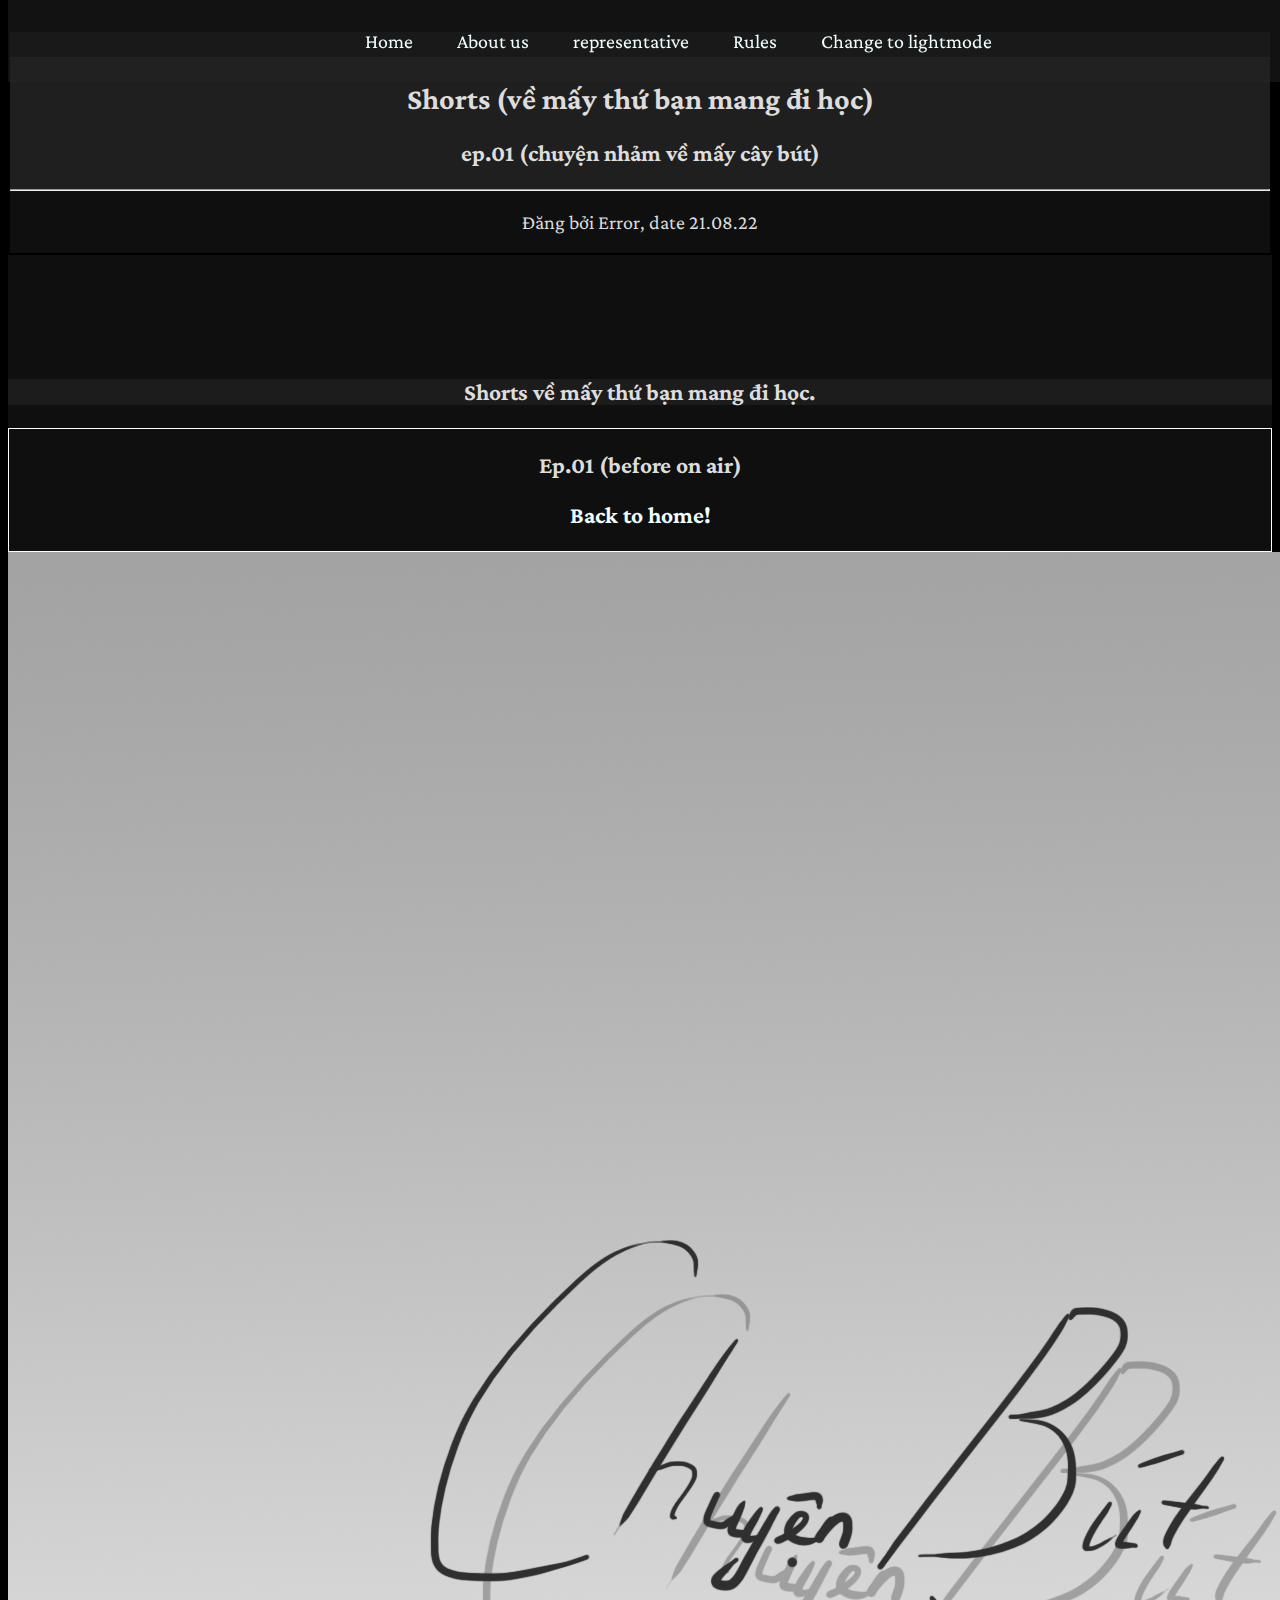
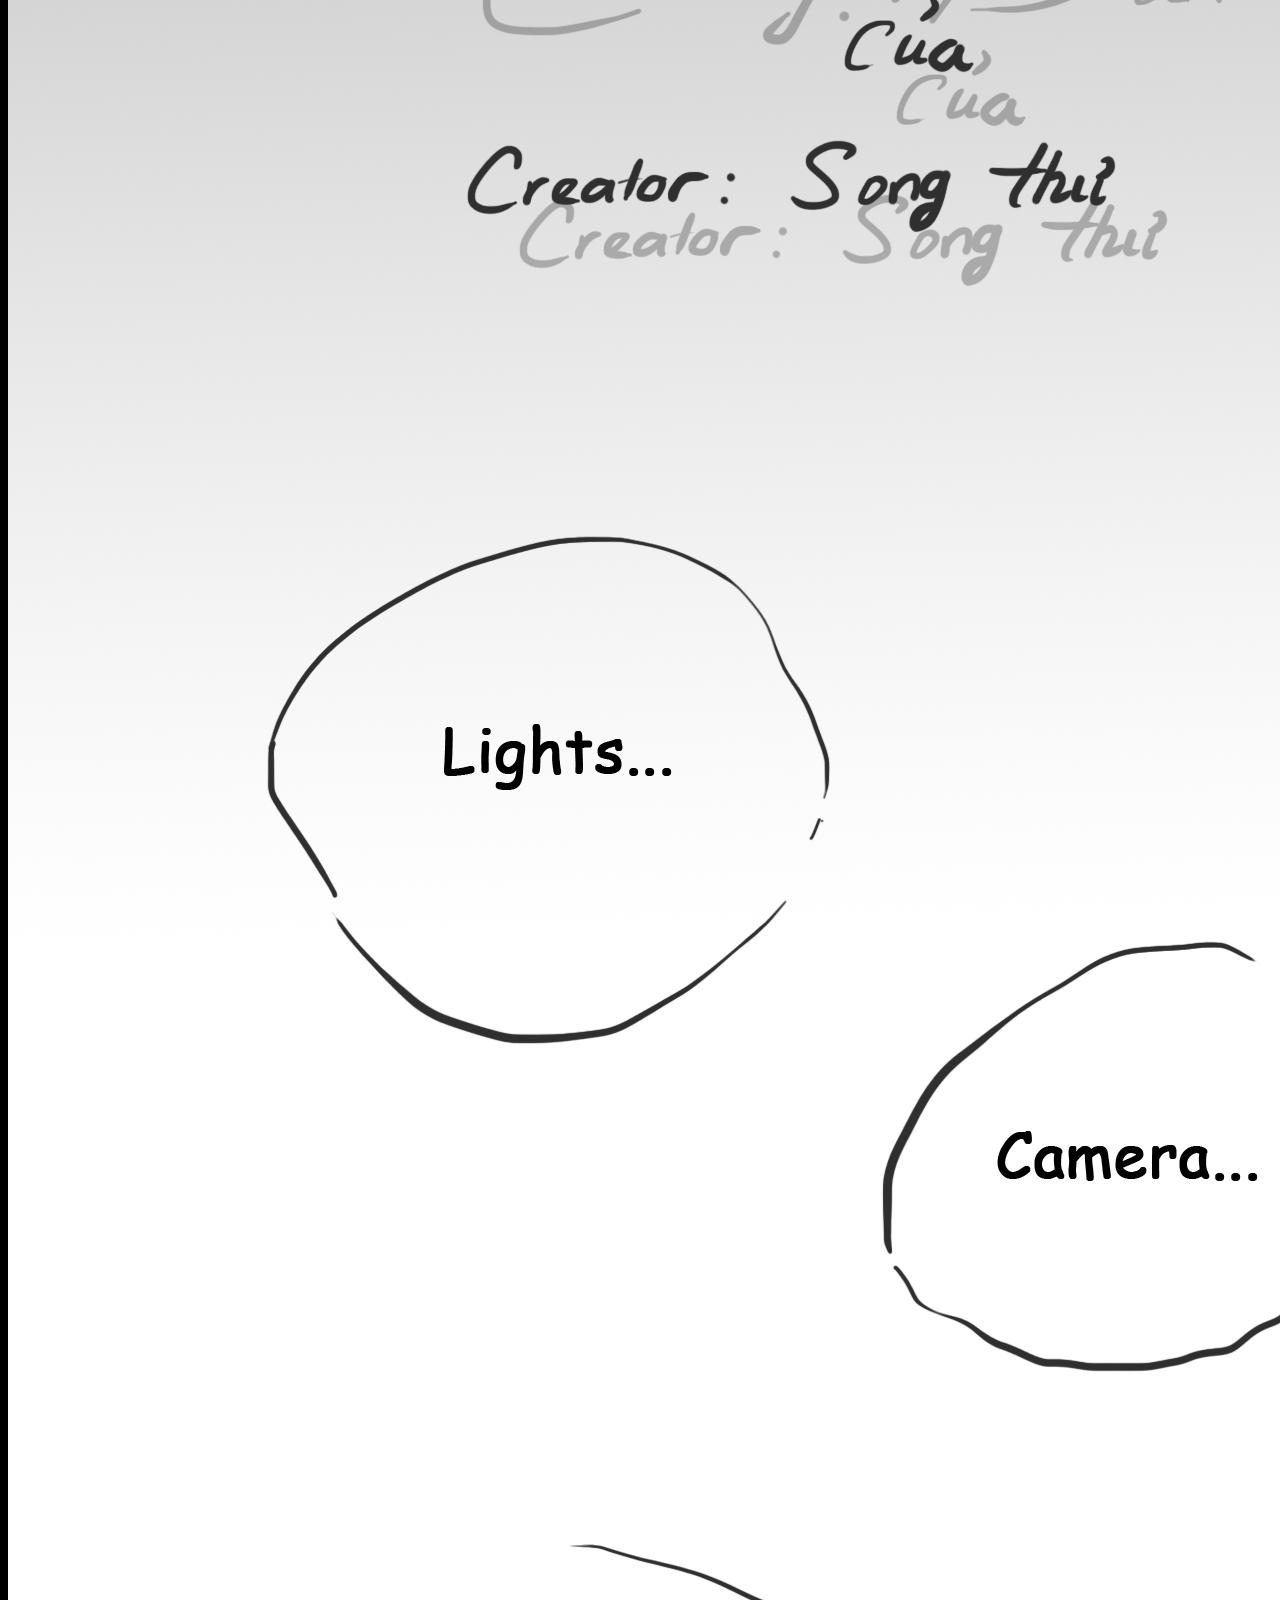
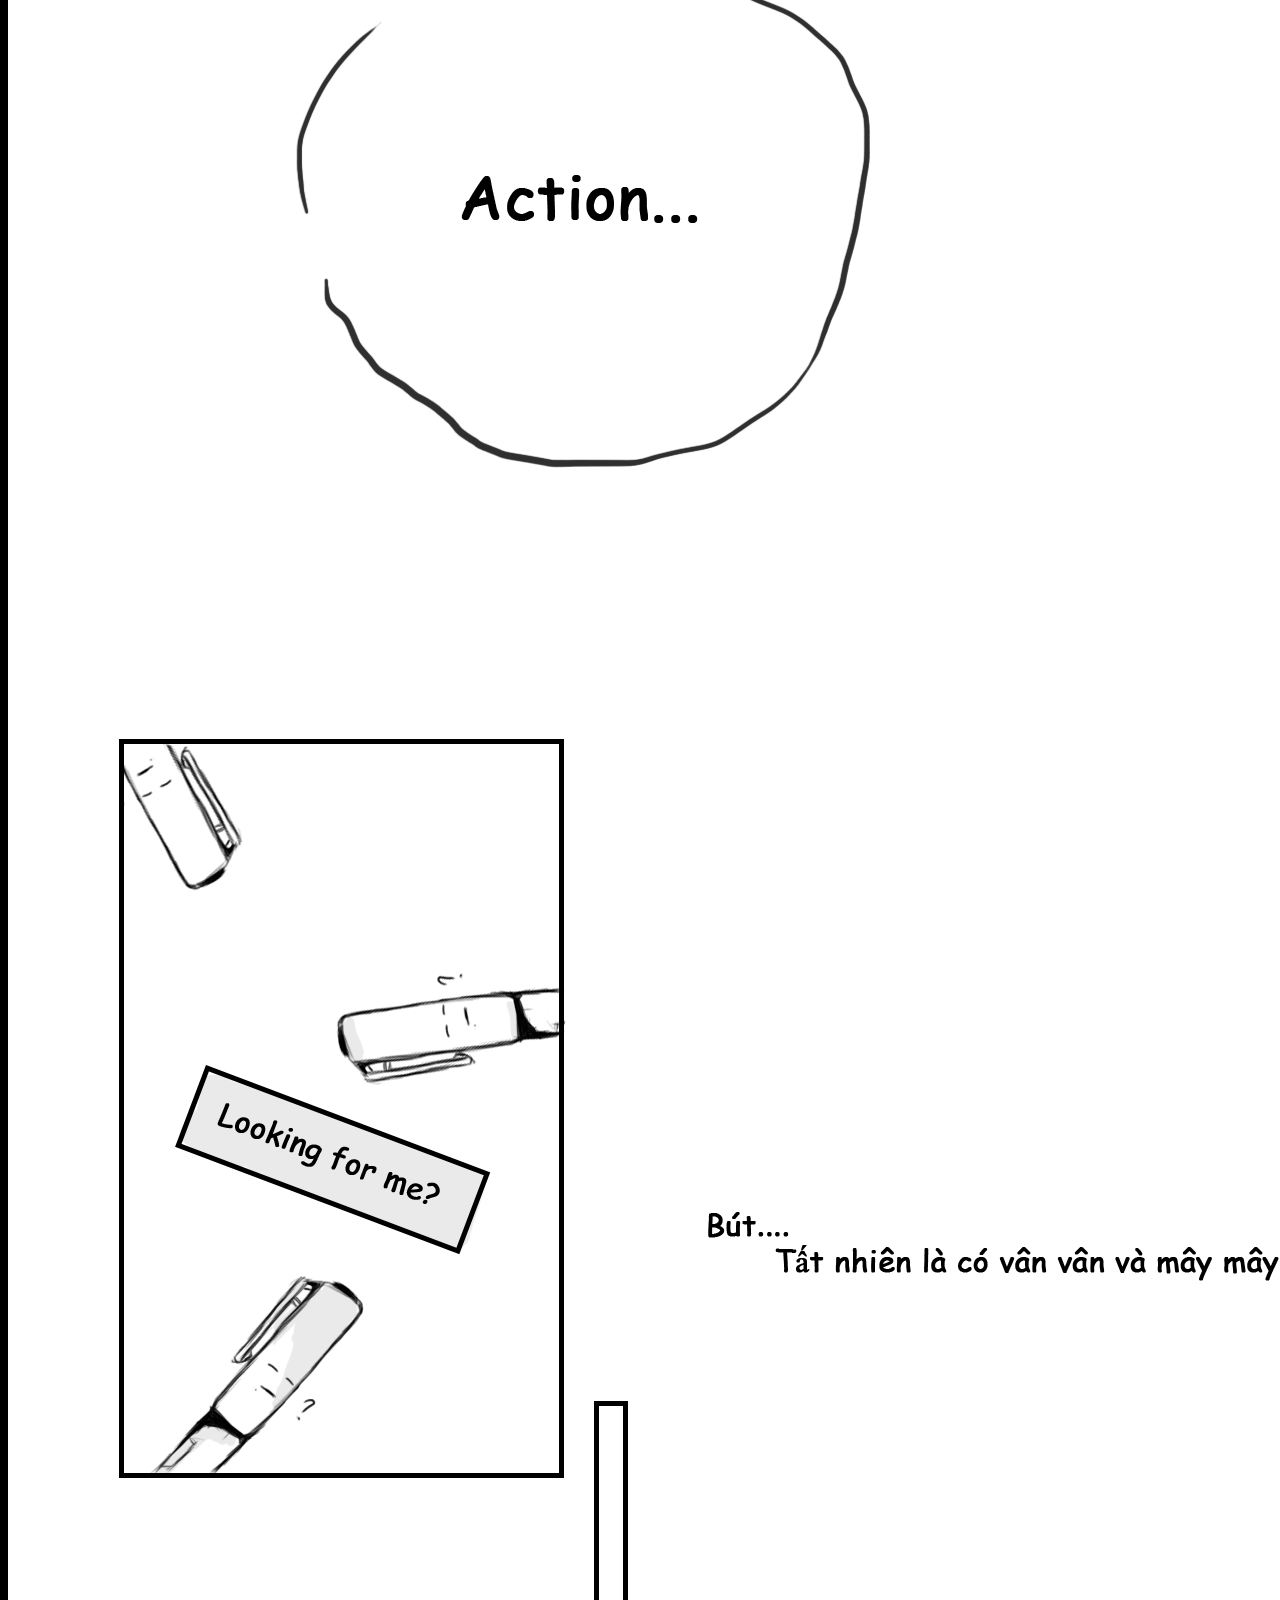
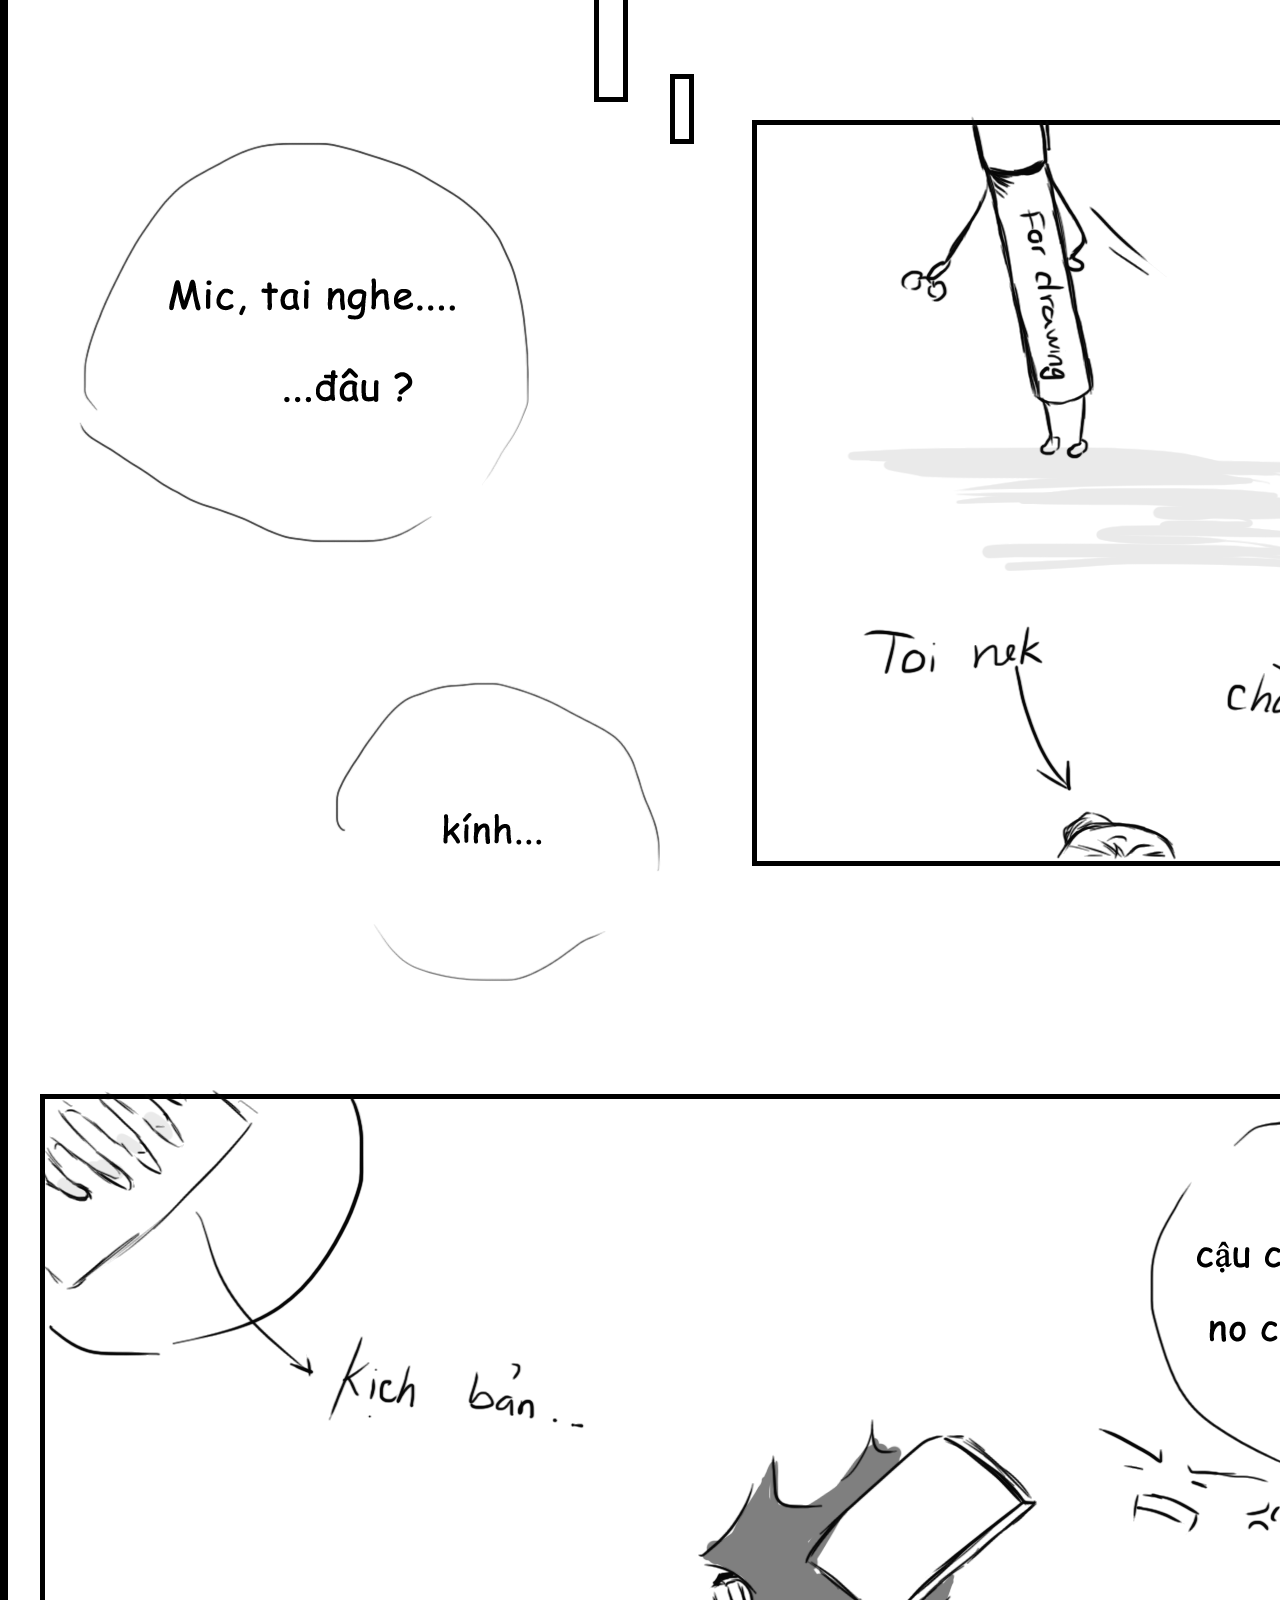
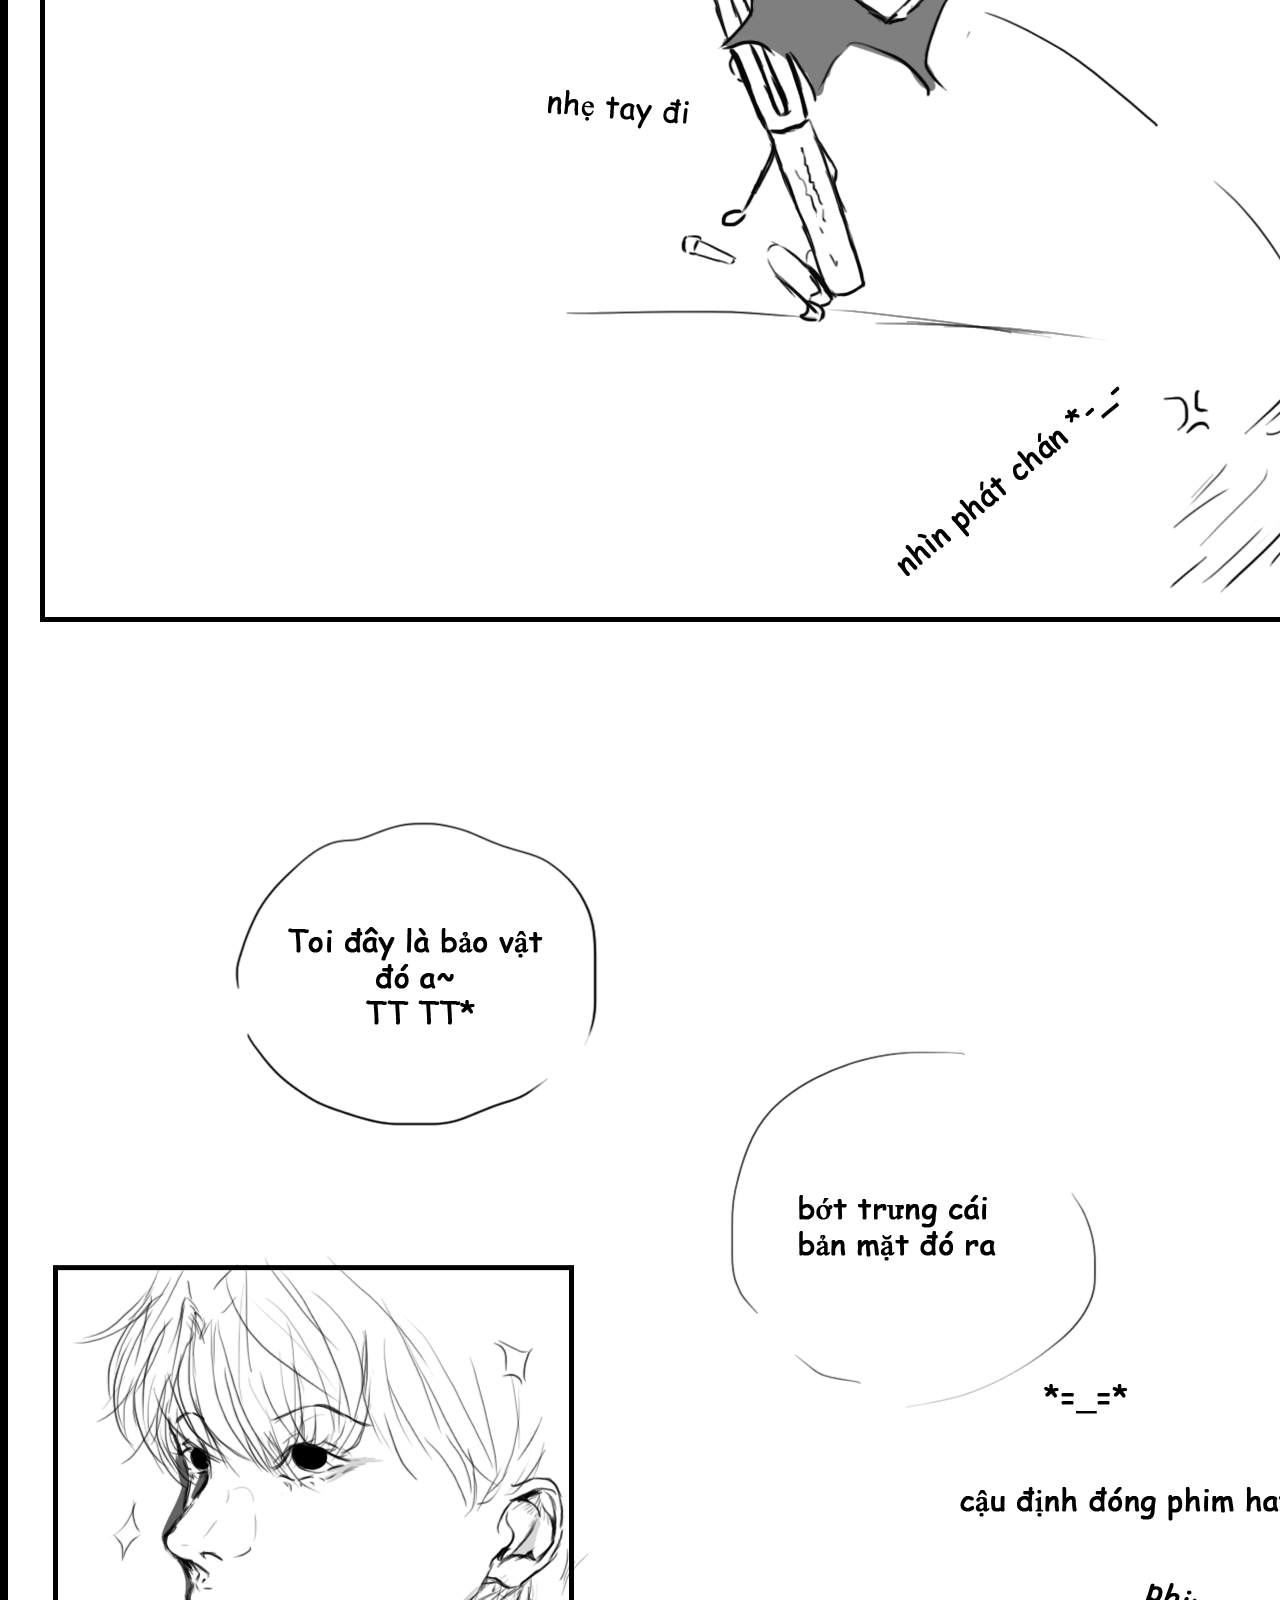
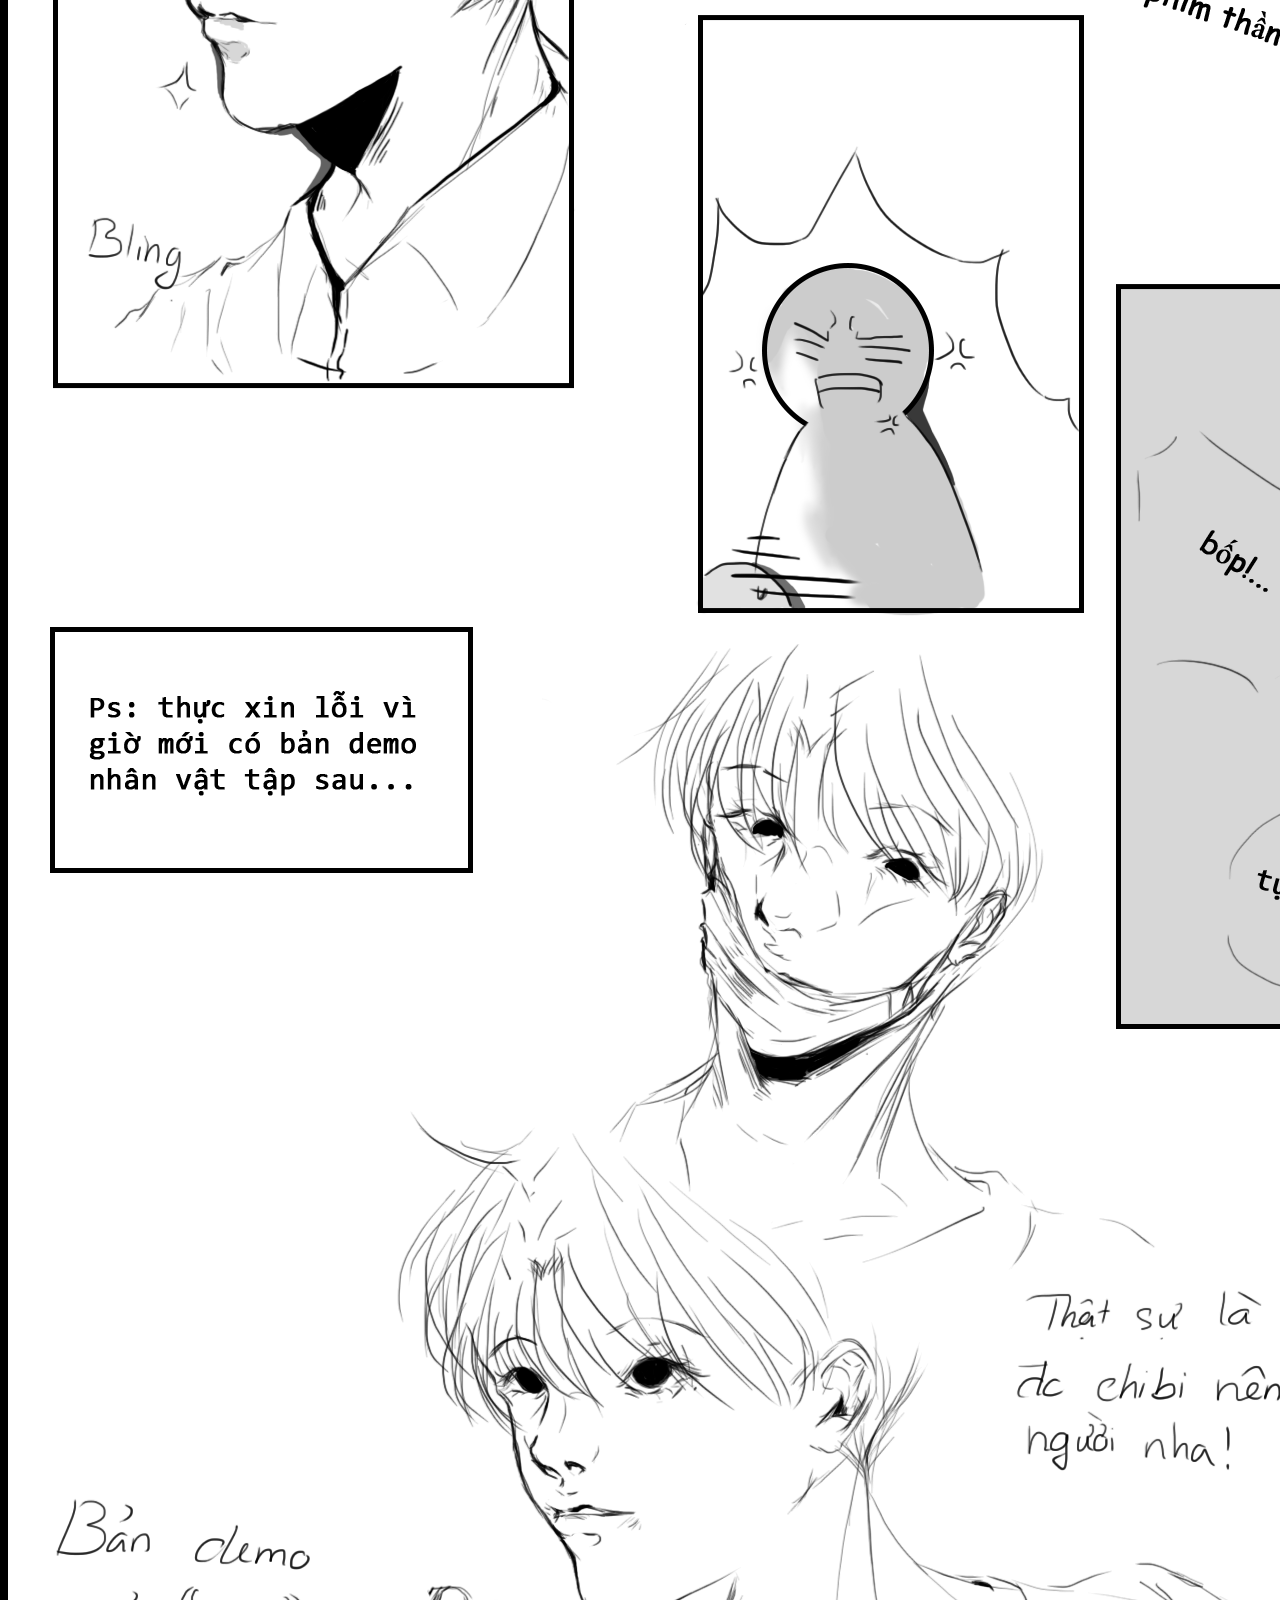
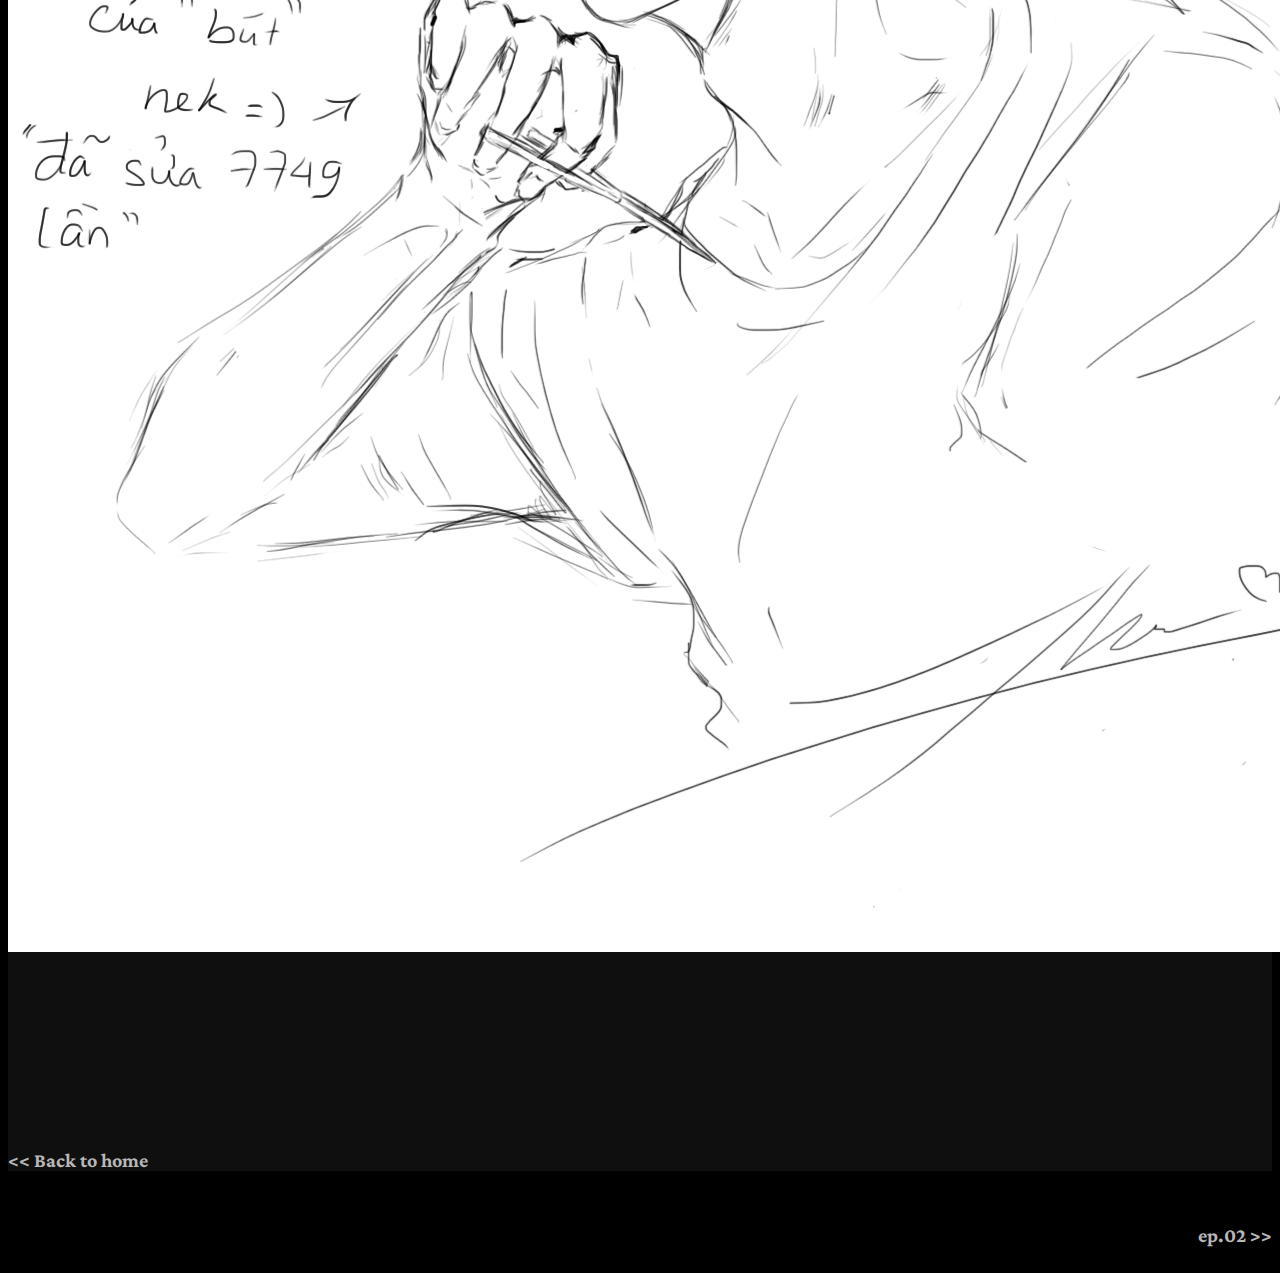
==== commit 0ae9c1b1: "ErroronDarkmode" ====
--- a/ep01.html
+++ b/ep01.html
@@ -67,6 +67,7 @@
     <div>
         <a href=""><h4 style="color: rgb(184, 184, 184); float: right;">ep.02 >></h4></a>
     </div>
+    
 
 </div>
 </body>--- a/styleer.css
+++ b/styleer.css
@@ -1,16 +1,16 @@
 a{
-    margin:0 20px ; color: azure; text-decoration: none
+    margin:0px 20px ; color: azure; text-decoration: none
 }
 
 .navi-bar {
     position: fixed;
+    justify-content: space-evenly;
+    text-align: center;
      background-color: rgba(36, 36, 36, 0.5);
-     text-align: center;
-      padding: 10px;
+      padding: 30px;
        width: 100%;
         top: 0%;
         flex-wrap: wrap;
-        float: left;
 }
 
 .footer-it {
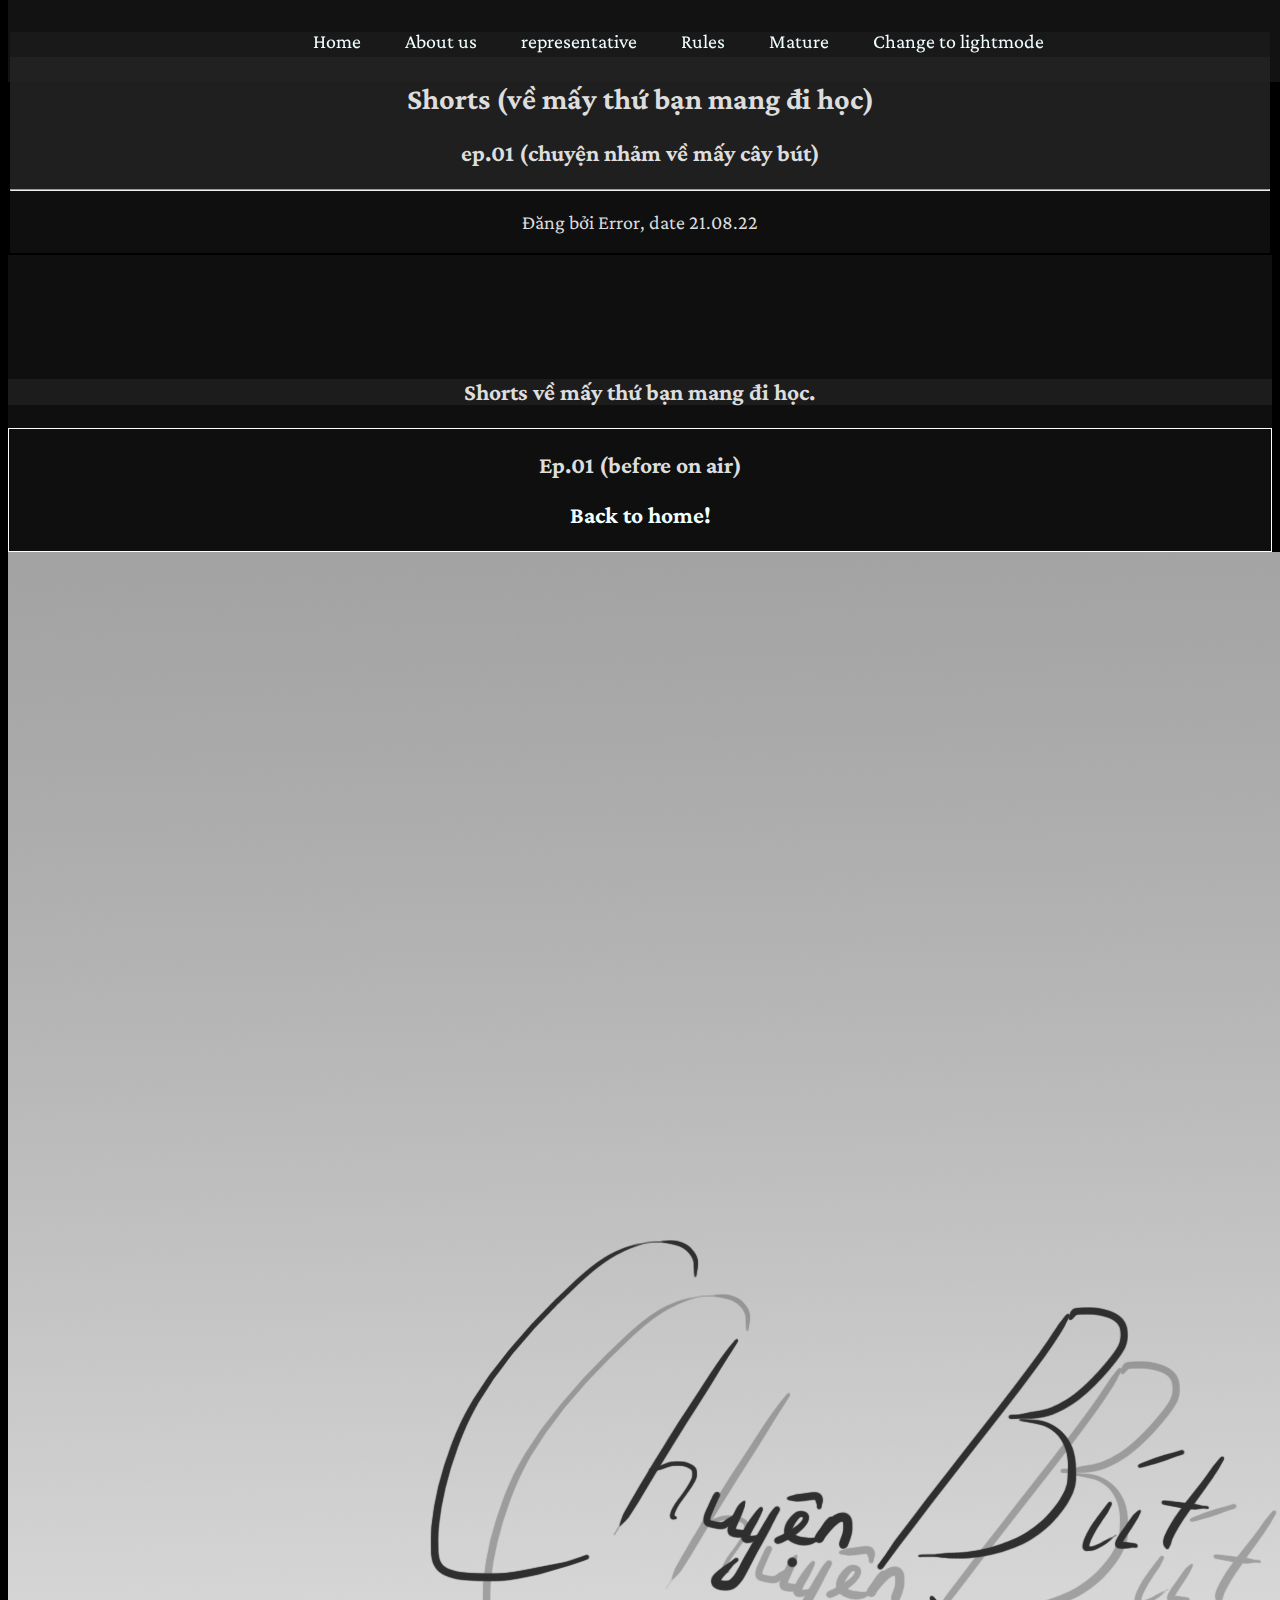
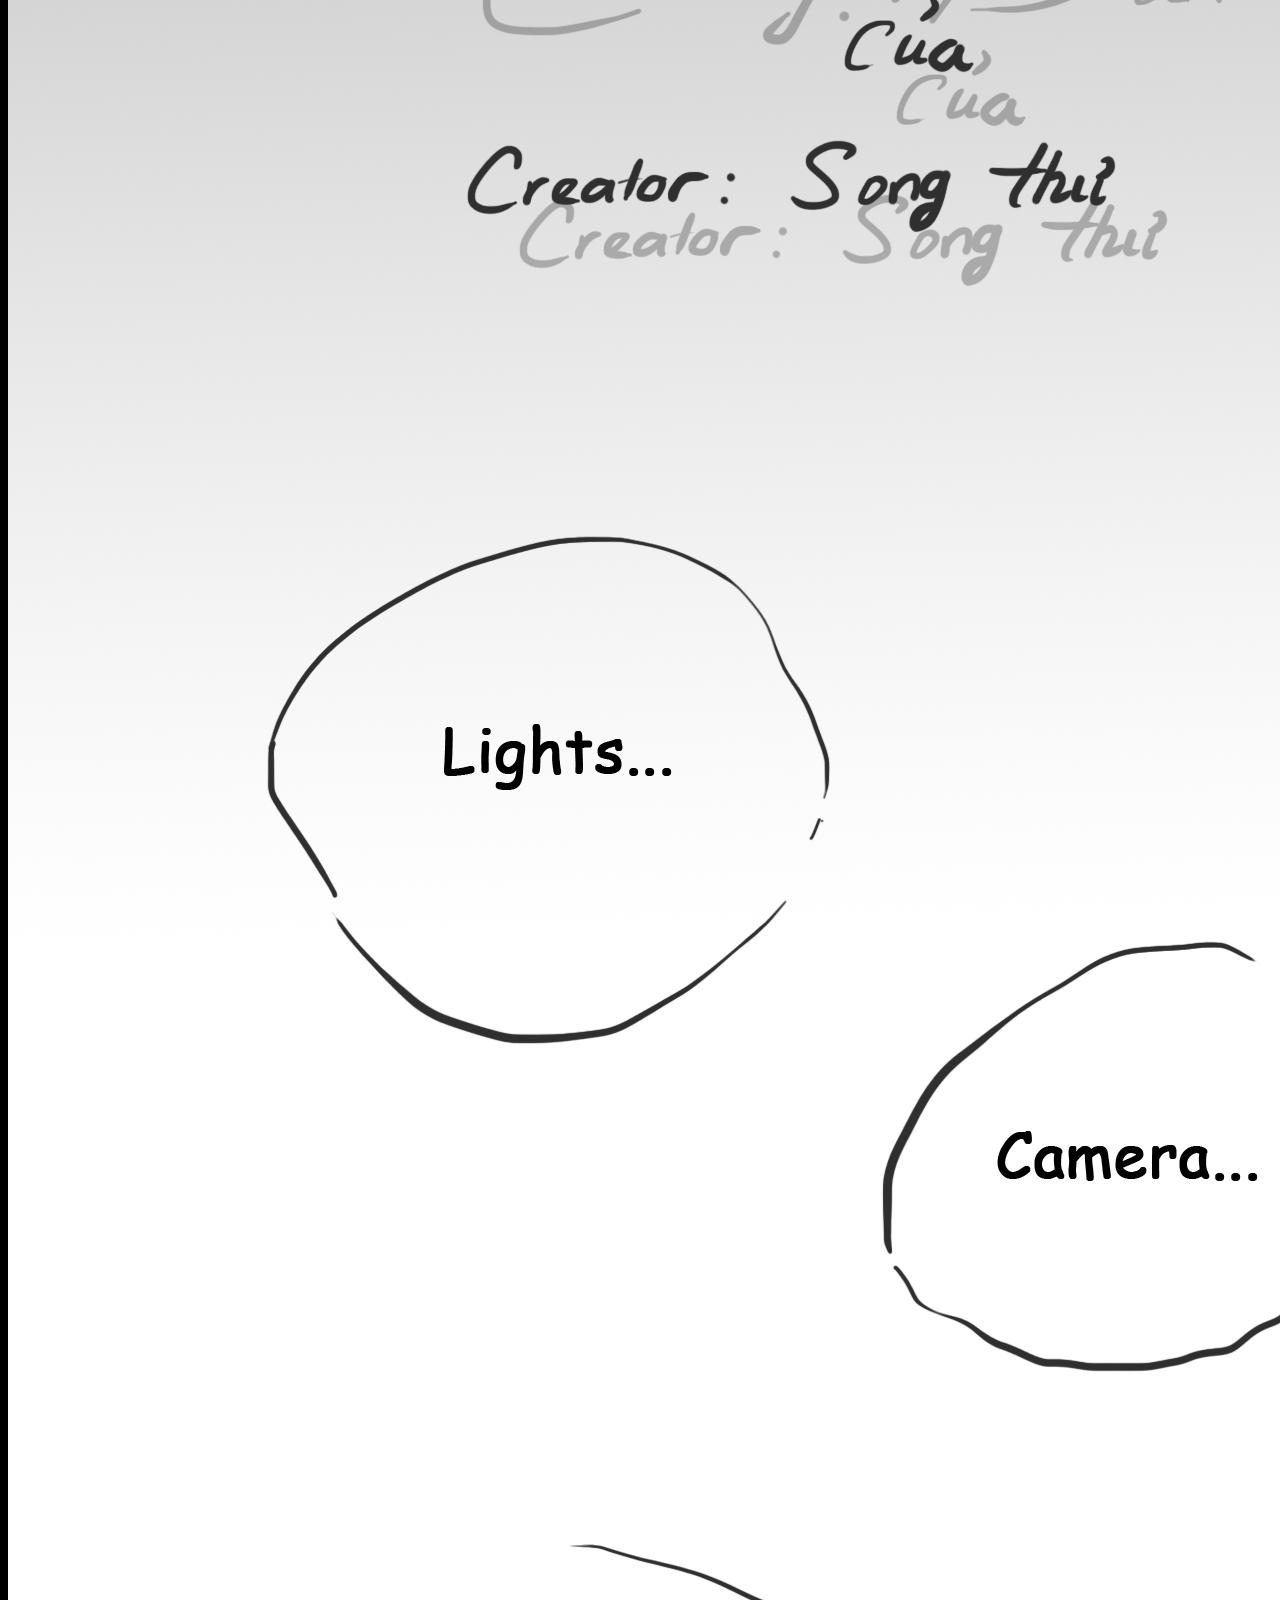
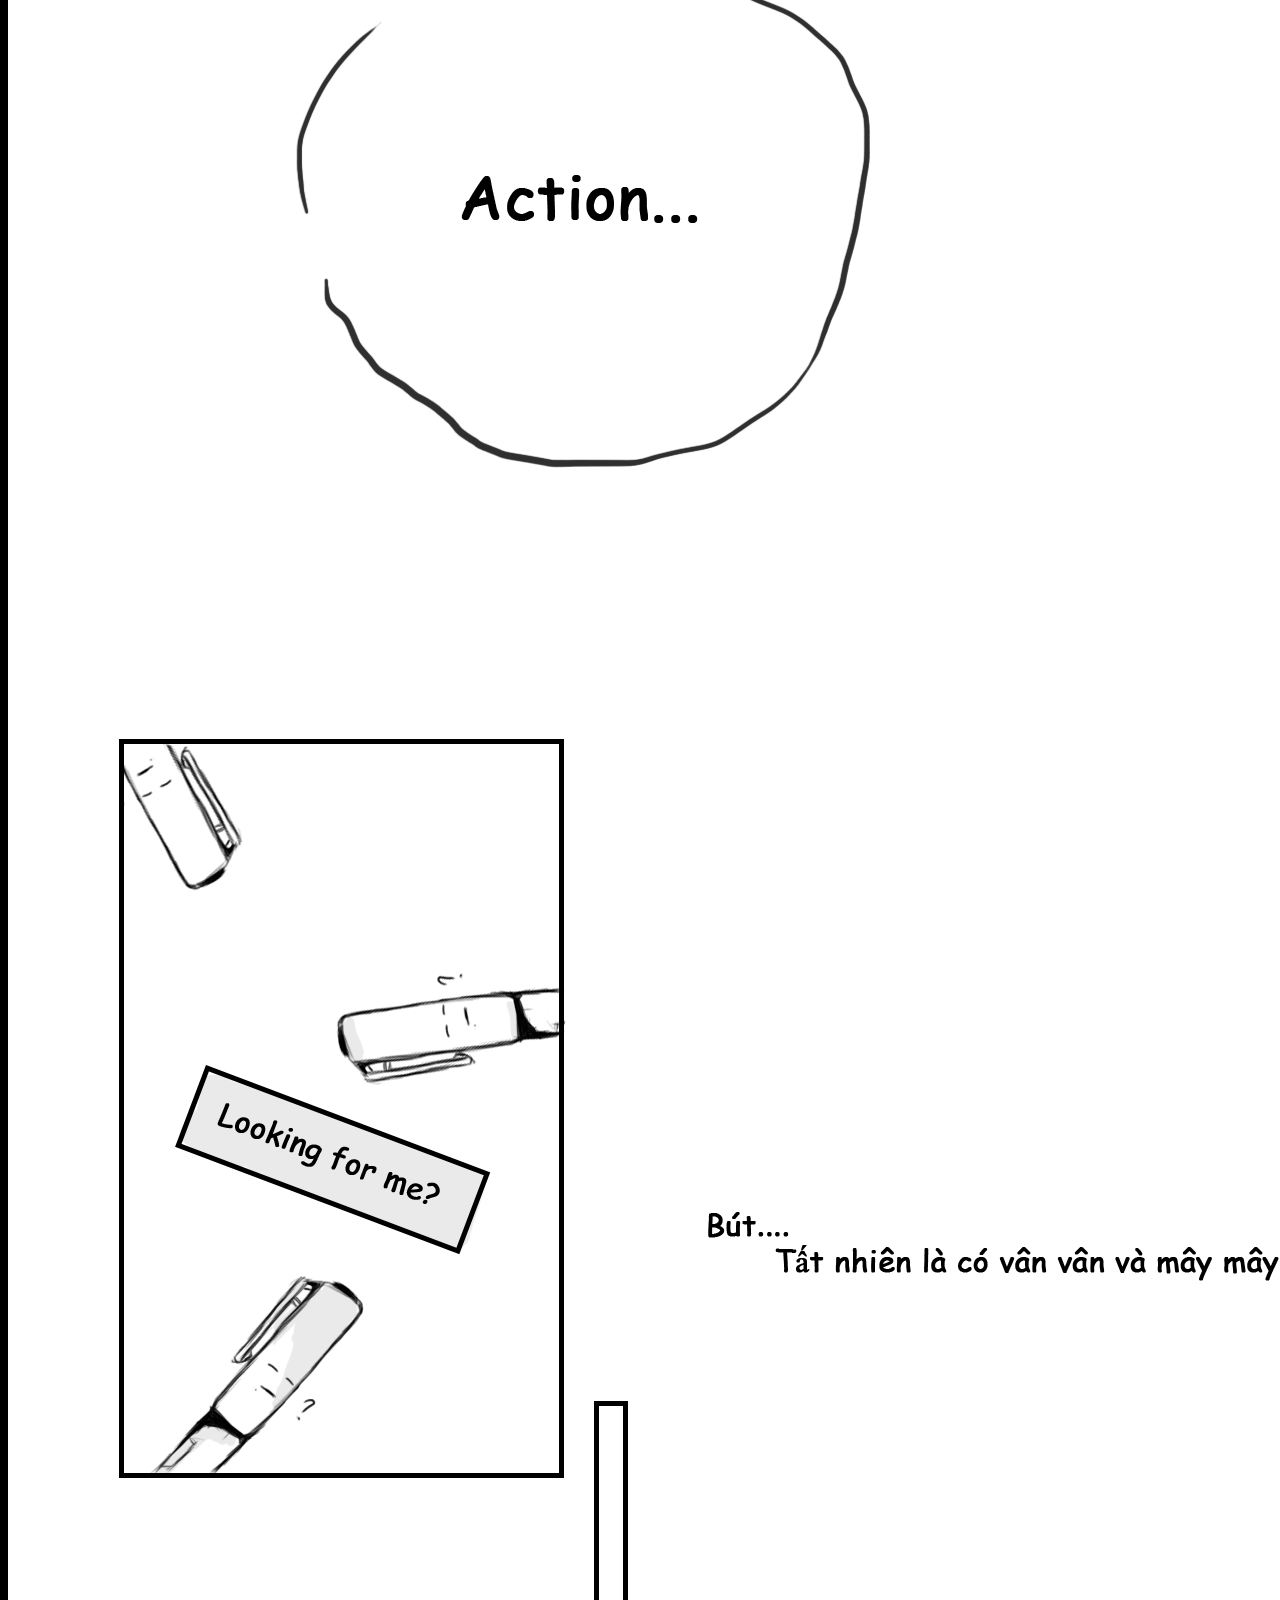
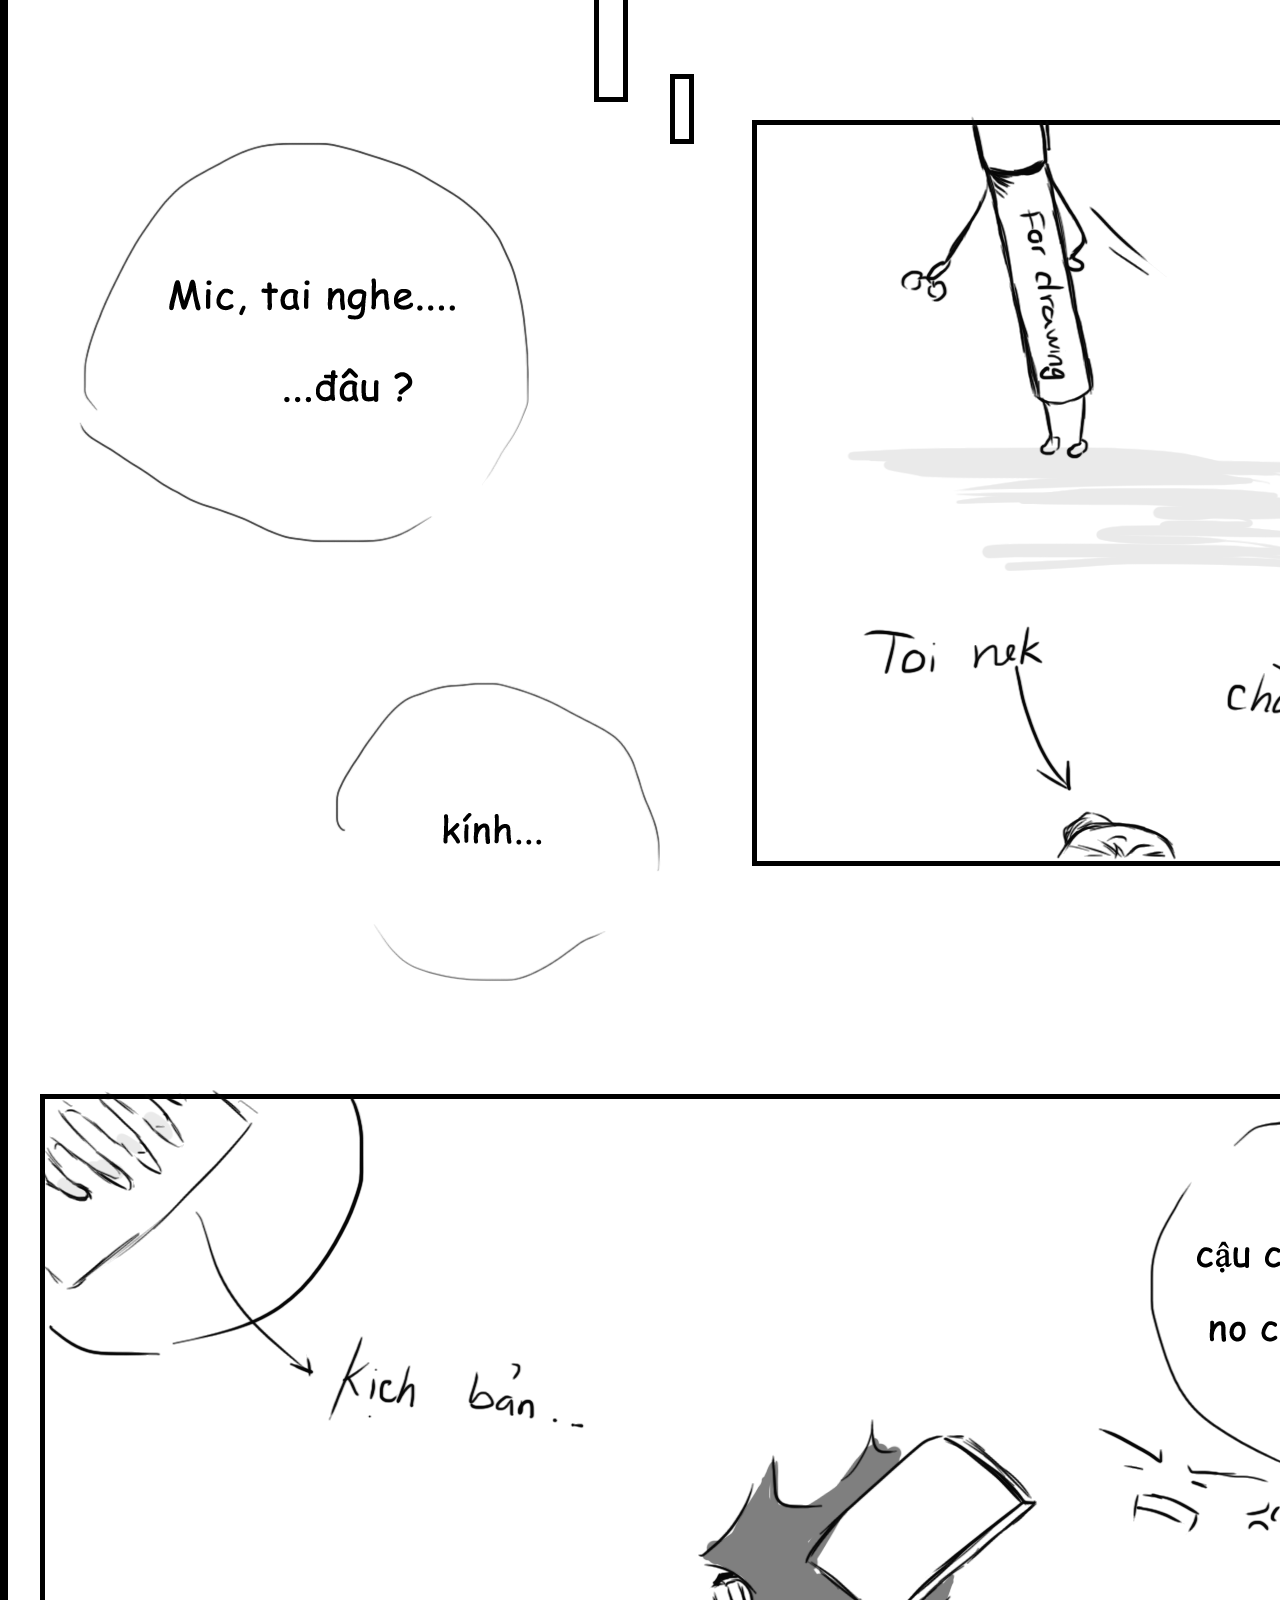
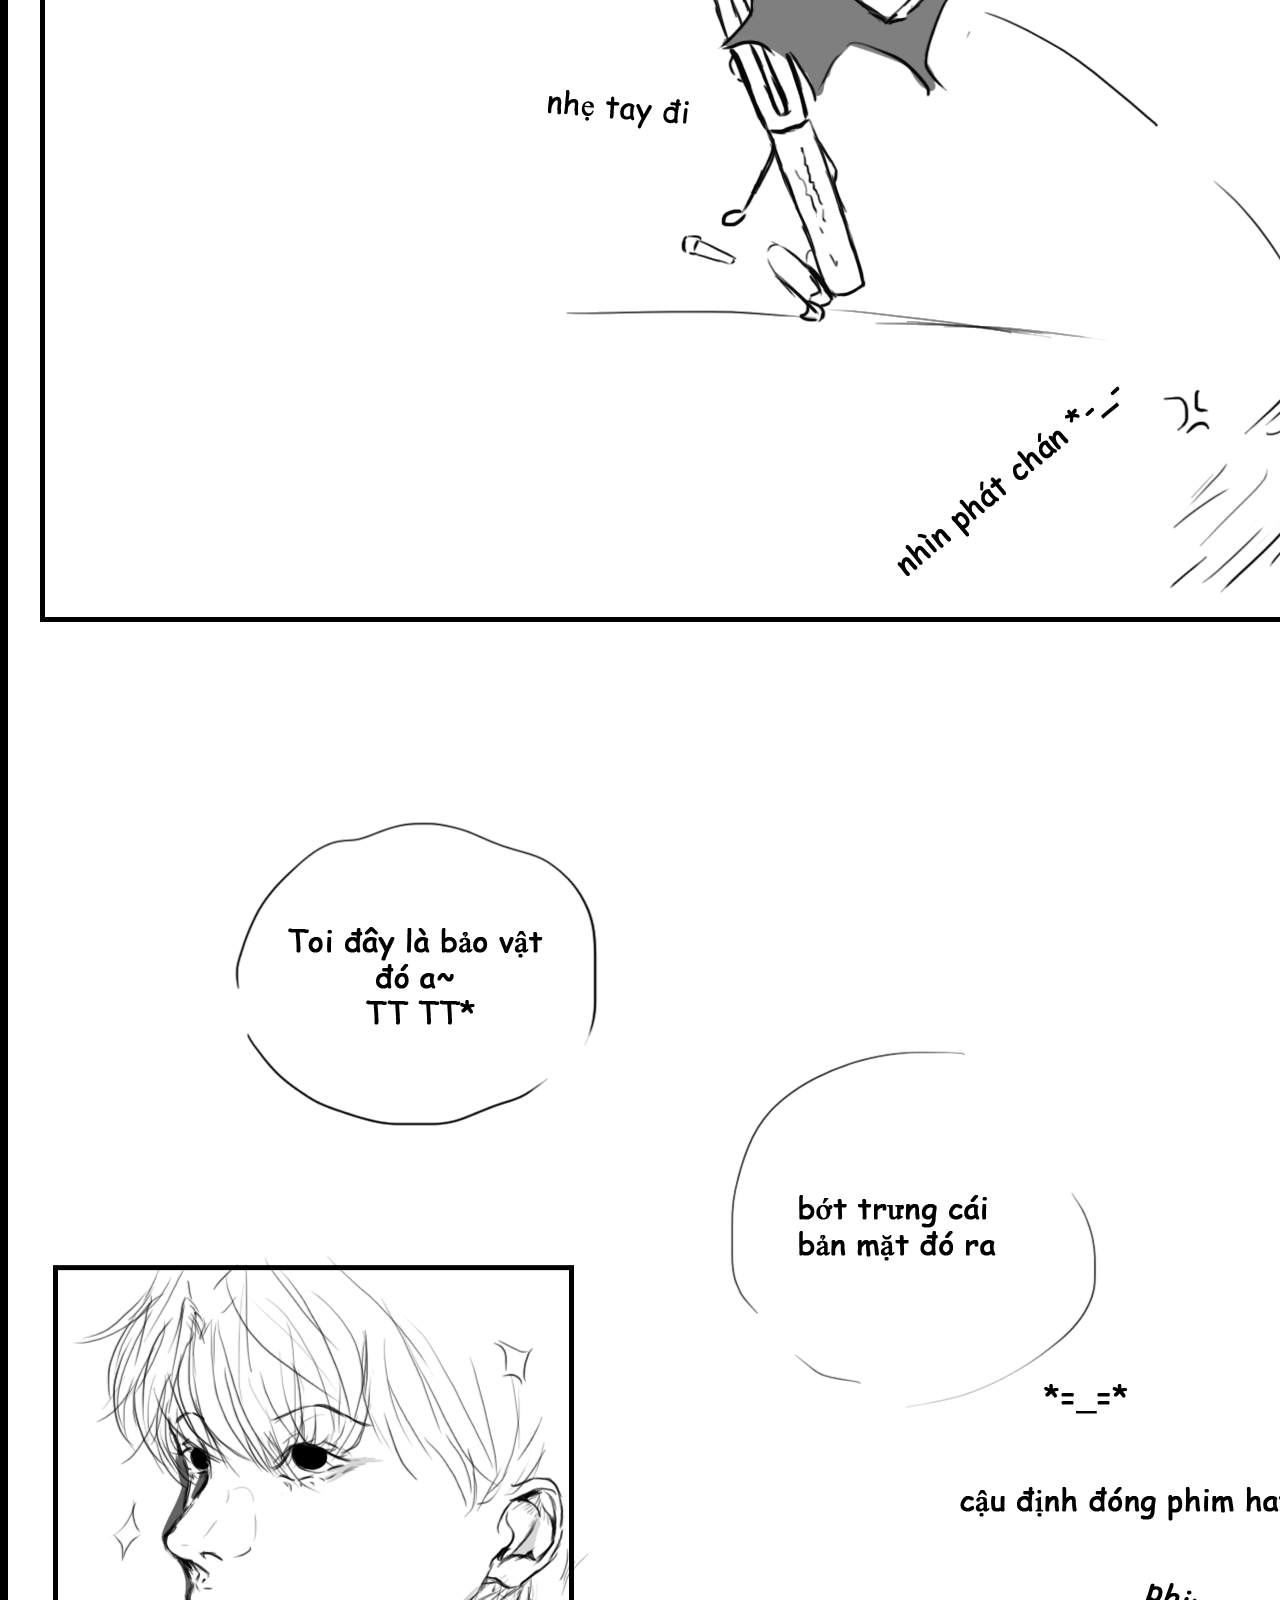
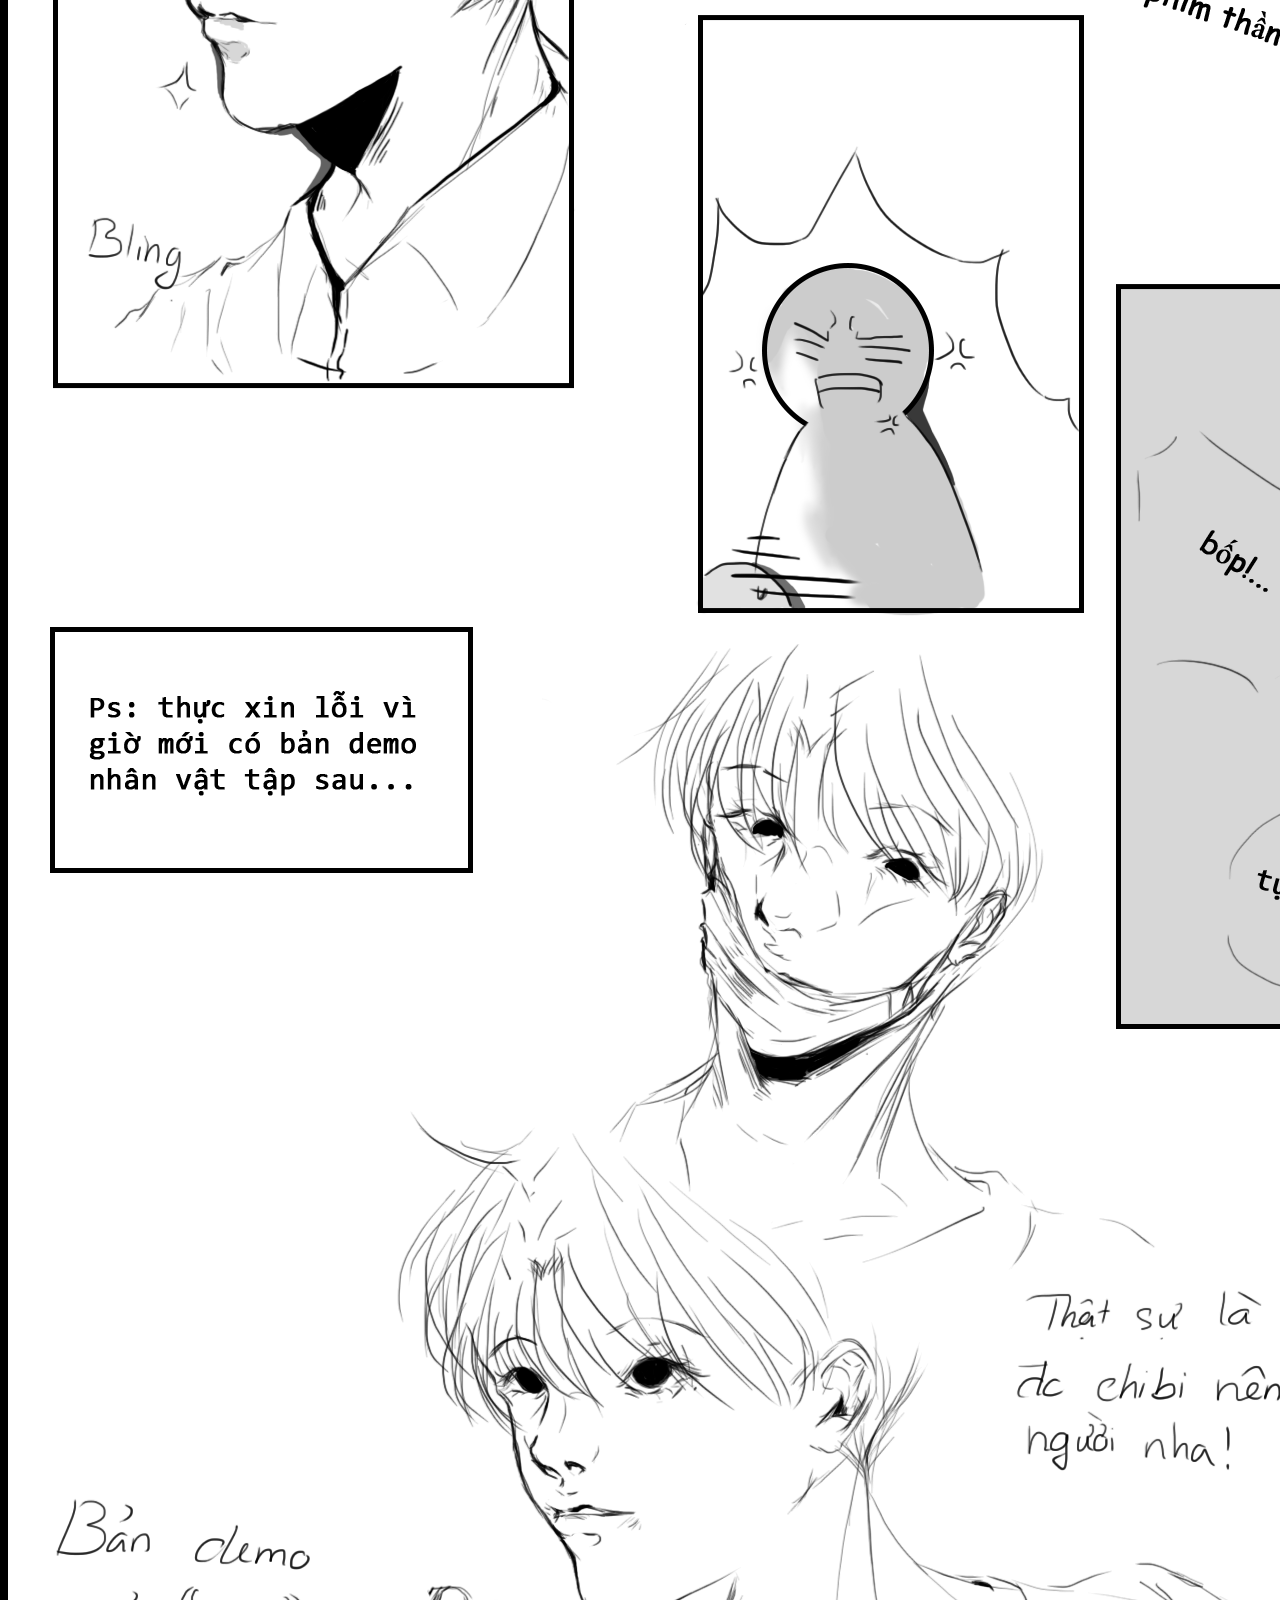
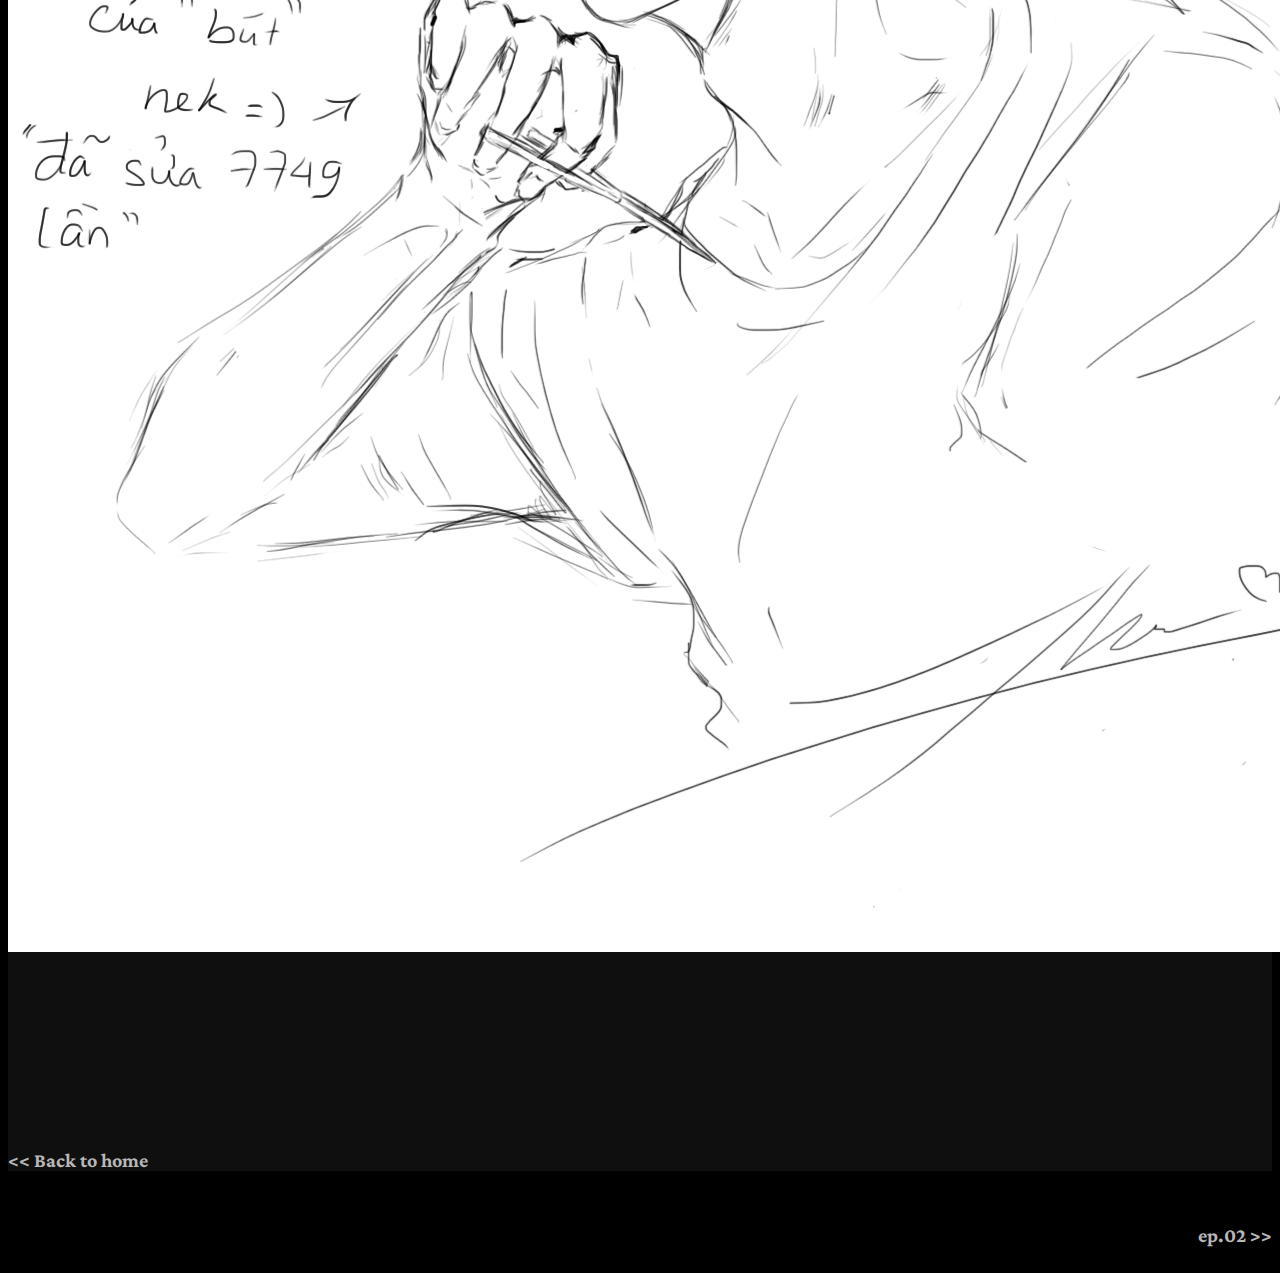
==== commit 5795218d: "ErroronDarkmode" ====
--- a/ep01.html
+++ b/ep01.html
@@ -32,6 +32,7 @@
         <a href="intro.html">About us</a>
         <a href="respresentative.html">representative</a> 
         <a href="Rules.html">Rules</a>  
+        <a href="mature.html">Mature</a>
         <a href="https://errorovo.github.io/Error/ep01.html">Change to lightmode</a>
     </div>
     
